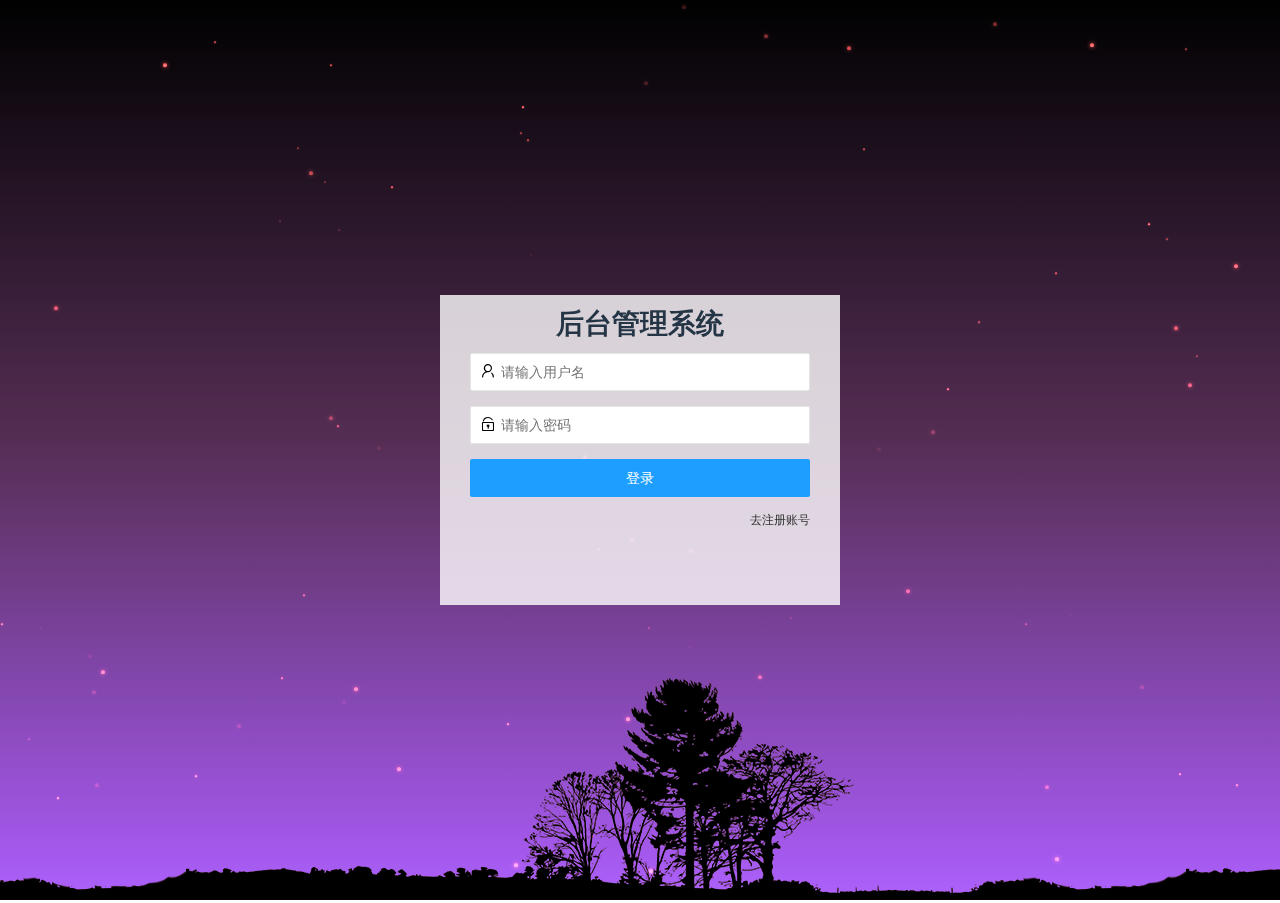
==== login.html @ a71bf96e "完成了登录和注册功能的开发" ====
<!DOCTYPE html>
<html lang="en">

<head>
    <meta charset="UTF-8">
    <meta http-equiv="X-UA-Compatible" content="IE=edge">
    <meta name="viewport" content="width=device-width, initial-scale=1.0">
    <title>Document</title>
    <!-- 导入layui的样式表 -->
    <link rel="stylesheet" href="./assets/lib/layui/css/layui.css">
    <!-- 导入自己的样式表 -->
    <link rel="stylesheet" href="./assets/css/login.css">

</head>

<body>
    <!-- 登录注册区域 -->
    <div class="loginAndRegBox">
        <div class="title-box">
            <h1>后台管理系统</h1>
            <!-- 登录的div -->
            <div class="login-box">
                <!-- 登录的表单 -->
                <form class="layui-form" id="form_login">
                    <div class="layui-form-item">
                        <!-- 用户名 -->
                        <i class="layui-icon layui-icon-username"></i>
                        <input type="text" name="username" required lay-verify="required" placeholder="请输入用户名"
                            autocomplete="off" class="layui-input">
                    </div>
                    <!-- 密码 -->
                    <div class="layui-form-item">
                        <i class="layui-icon layui-icon-password"></i>
                        <input type="password" name="password" required lay-verify="required|pwd" placeholder="请输入密码"
                            autocomplete="off" class="layui-input">

                    </div>
                    <!-- 登录按钮 -->
                    <div class="layui-form-item">
                        <!-- 注意:表单提交按钮和普通按钮的区别,就是多了lay-submit属性 -->
                        <!-- 如果想要按钮通栏显示，就加layui-btn-fluid类名 -->
                        <!-- layui-btn-normal将按钮改成蓝色 -->
                        <button class="layui-btn layui-btn-fluid layui-btn-normal" lay-submit>登录</button>
                    </div>
                    <!-- 去注册账号链接 -->
                    <div class="layui-form-item links">
                        <!-- layui-form-item表示占一行，把a链接也放成一行 -->
                        <!-- href一定要加javascript:;，保证点击页面链接不会跳转 -->
                        <a href="javascript:;" id="link_reg">去注册账号</a>
                    </div>
                </form>

            </div>
            <!-- 注册的div -->
            <div class="reg-box">
                <!-- 注册的表单 -->
                <form class="layui-form" id="form_reg">
                    <div class="layui-form-item">
                        <!-- 用户名 -->
                        <i class="layui-icon layui-icon-username"></i>
                        <input type="text" name="username" required lay-verify="required" placeholder="请输入用户名"
                            autocomplete="off" class="layui-input">
                    </div>
                    <!-- 密码 -->
                    <div class="layui-form-item">
                        <i class="layui-icon layui-icon-password"></i>
                        <input type="password" name="password" required lay-verify="required|pwd" placeholder="请输入密码"
                            autocomplete="off" class="layui-input">

                    </div>
                    <!-- 密码确认框 -->
                    <div class="layui-form-item">
                        <i class="layui-icon layui-icon-password"></i>
                        <input type="password" name="repassword" required lay-verify="required|pwd|repwd"
                            placeholder="再次确认密码" autocomplete="off" class="layui-input">

                    </div>
                    <!-- 注册按钮 -->
                    <div class="layui-form-item">
                        <!-- 注意:表单提交按钮和普通按钮的区别,就是多了lay-submit属性 -->
                        <!-- 如果想要按钮通栏显示，就加layui-btn-fluid类名 -->
                        <!-- layui-btn-normal将按钮改成蓝色 -->
                        <button class="layui-btn layui-btn-fluid layui-btn-normal" lay-submit>注册</button>
                    </div>
                    <!-- 去注册账号链接 -->
                    <div class="layui-form-item links">
                        <!-- layui-form-item表示占一行，把a链接也放成一行 -->
                        <!-- href一定要加javascript:;，保证点击页面链接不会跳转 -->
                        <a href="javascript:;" id="link_login">去登录</a>
                    </div>
                </form>
            </div>
        </div>
    </div>


    <div class="landscape"></div>
    <div class="filter"></div>
    <canvas id="canvas"></canvas>
    <!-- 导入layui的JS文件 -->
    <script src="./assets/lib/layui/layui.all.js"></script>
    <!-- 导入粒子星空可以互动canvas -->
    <script type="text/javascript" src="./assets/lib/particles.js"></script>
    <script src="./assets/lib/jquery.js"></script>
    <script src="./assets/js/baseAPI.js"></script>
    <!-- 导入自己的JS脚本 -->
    <script src="./assets/js/login.js"></script>
</body>

</html>
---- assets/lib/layui/css/layui.css ----
/** layui-v2.5.5 MIT License By https://www.layui.com */
 .layui-inline,img{display:inline-block;vertical-align:middle}h1,h2,h3,h4,h5,h6{font-weight:400}.layui-edge,.layui-header,.layui-inline,.layui-main{position:relative}.layui-body,.layui-edge,.layui-elip{overflow:hidden}.layui-btn,.layui-edge,.layui-inline,img{vertical-align:middle}.layui-btn,.layui-disabled,.layui-icon,.layui-unselect{-moz-user-select:none;-webkit-user-select:none;-ms-user-select:none}.layui-elip,.layui-form-checkbox span,.layui-form-pane .layui-form-label{text-overflow:ellipsis;white-space:nowrap}.layui-breadcrumb,.layui-tree-btnGroup{visibility:hidden}blockquote,body,button,dd,div,dl,dt,form,h1,h2,h3,h4,h5,h6,input,li,ol,p,pre,td,textarea,th,ul{margin:0;padding:0;-webkit-tap-highlight-color:rgba(0,0,0,0)}a:active,a:hover{outline:0}img{border:none}li{list-style:none}table{border-collapse:collapse;border-spacing:0}h4,h5,h6{font-size:100%}button,input,optgroup,option,select,textarea{font-family:inherit;font-size:inherit;font-style:inherit;font-weight:inherit;outline:0}pre{white-space:pre-wrap;white-space:-moz-pre-wrap;white-space:-pre-wrap;white-space:-o-pre-wrap;word-wrap:break-word}body{line-height:24px;font:14px Helvetica Neue,Helvetica,PingFang SC,Tahoma,Arial,sans-serif}hr{height:1px;margin:10px 0;border:0;clear:both}a{color:#333;text-decoration:none}a:hover{color:#777}a cite{font-style:normal;*cursor:pointer}.layui-border-box,.layui-border-box *{box-sizing:border-box}.layui-box,.layui-box *{box-sizing:content-box}.layui-clear{clear:both;*zoom:1}.layui-clear:after{content:'\20';clear:both;*zoom:1;display:block;height:0}.layui-inline{*display:inline;*zoom:1}.layui-edge{display:inline-block;width:0;height:0;border-width:6px;border-style:dashed;border-color:transparent}.layui-edge-top{top:-4px;border-bottom-color:#999;border-bottom-style:solid}.layui-edge-right{border-left-color:#999;border-left-style:solid}.layui-edge-bottom{top:2px;border-top-color:#999;border-top-style:solid}.layui-edge-left{border-right-color:#999;border-right-style:solid}.layui-disabled,.layui-disabled:hover{color:#d2d2d2!important;cursor:not-allowed!important}.layui-circle{border-radius:100%}.layui-show{display:block!important}.layui-hide{display:none!important}@font-face{font-family:layui-icon;src:url(../font/iconfont.eot?v=250);src:url(../font/iconfont.eot?v=250#iefix) format('embedded-opentype'),url(../font/iconfont.woff2?v=250) format('woff2'),url(../font/iconfont.woff?v=250) format('woff'),url(../font/iconfont.ttf?v=250) format('truetype'),url(../font/iconfont.svg?v=250#layui-icon) format('svg')}.layui-icon{font-family:layui-icon!important;font-size:16px;font-style:normal;-webkit-font-smoothing:antialiased;-moz-osx-font-smoothing:grayscale}.layui-icon-reply-fill:before{content:"\e611"}.layui-icon-set-fill:before{content:"\e614"}.layui-icon-menu-fill:before{content:"\e60f"}.layui-icon-search:before{content:"\e615"}.layui-icon-share:before{content:"\e641"}.layui-icon-set-sm:before{content:"\e620"}.layui-icon-engine:before{content:"\e628"}.layui-icon-close:before{content:"\1006"}.layui-icon-close-fill:before{content:"\1007"}.layui-icon-chart-screen:before{content:"\e629"}.layui-icon-star:before{content:"\e600"}.layui-icon-circle-dot:before{content:"\e617"}.layui-icon-chat:before{content:"\e606"}.layui-icon-release:before{content:"\e609"}.layui-icon-list:before{content:"\e60a"}.layui-icon-chart:before{content:"\e62c"}.layui-icon-ok-circle:before{content:"\1005"}.layui-icon-layim-theme:before{content:"\e61b"}.layui-icon-table:before{content:"\e62d"}.layui-icon-right:before{content:"\e602"}.layui-icon-left:before{content:"\e603"}.layui-icon-cart-simple:before{content:"\e698"}.layui-icon-face-cry:before{content:"\e69c"}.layui-icon-face-smile:before{content:"\e6af"}.layui-icon-survey:before{content:"\e6b2"}.layui-icon-tree:before{content:"\e62e"}.layui-icon-upload-circle:before{content:"\e62f"}.layui-icon-add-circle:before{content:"\e61f"}.layui-icon-download-circle:before{content:"\e601"}.layui-icon-templeate-1:before{content:"\e630"}.layui-icon-util:before{content:"\e631"}.layui-icon-face-surprised:before{content:"\e664"}.layui-icon-edit:before{content:"\e642"}.layui-icon-speaker:before{content:"\e645"}.layui-icon-down:before{content:"\e61a"}.layui-icon-file:before{content:"\e621"}.layui-icon-layouts:before{content:"\e632"}.layui-icon-rate-half:before{content:"\e6c9"}.layui-icon-add-circle-fine:before{content:"\e608"}.layui-icon-prev-circle:before{content:"\e633"}.layui-icon-read:before{content:"\e705"}.layui-icon-404:before{content:"\e61c"}.layui-icon-carousel:before{content:"\e634"}.layui-icon-help:before{content:"\e607"}.layui-icon-code-circle:before{content:"\e635"}.layui-icon-water:before{content:"\e636"}.layui-icon-username:before{content:"\e66f"}.layui-icon-find-fill:before{content:"\e670"}.layui-icon-about:before{content:"\e60b"}.layui-icon-location:before{content:"\e715"}.layui-icon-up:before{content:"\e619"}.layui-icon-pause:before{content:"\e651"}.layui-icon-date:before{content:"\e637"}.layui-icon-layim-uploadfile:before{content:"\e61d"}.layui-icon-delete:before{content:"\e640"}.layui-icon-play:before{content:"\e652"}.layui-icon-top:before{content:"\e604"}.layui-icon-friends:before{content:"\e612"}.layui-icon-refresh-3:before{content:"\e9aa"}.layui-icon-ok:before{content:"\e605"}.layui-icon-layer:before{content:"\e638"}.layui-icon-face-smile-fine:before{content:"\e60c"}.layui-icon-dollar:before{content:"\e659"}.layui-icon-group:before{content:"\e613"}.layui-icon-layim-download:before{content:"\e61e"}.layui-icon-picture-fine:before{content:"\e60d"}.layui-icon-link:before{content:"\e64c"}.layui-icon-diamond:before{content:"\e735"}.layui-icon-log:before{content:"\e60e"}.layui-icon-rate-solid:before{content:"\e67a"}.layui-icon-fonts-del:before{content:"\e64f"}.layui-icon-unlink:before{content:"\e64d"}.layui-icon-fonts-clear:before{content:"\e639"}.layui-icon-triangle-r:before{content:"\e623"}.layui-icon-circle:before{content:"\e63f"}.layui-icon-radio:before{content:"\e643"}.layui-icon-align-center:before{content:"\e647"}.layui-icon-align-right:before{content:"\e648"}.layui-icon-align-left:before{content:"\e649"}.layui-icon-loading-1:before{content:"\e63e"}.layui-icon-return:before{content:"\e65c"}.layui-icon-fonts-strong:before{content:"\e62b"}.layui-icon-upload:before{content:"\e67c"}.layui-icon-dialogue:before{content:"\e63a"}.layui-icon-video:before{content:"\e6ed"}.layui-icon-headset:before{content:"\e6fc"}.layui-icon-cellphone-fine:before{content:"\e63b"}.layui-icon-add-1:before{content:"\e654"}.layui-icon-face-smile-b:before{content:"\e650"}.layui-icon-fonts-html:before{content:"\e64b"}.layui-icon-form:before{content:"\e63c"}.layui-icon-cart:before{content:"\e657"}.layui-icon-camera-fill:before{content:"\e65d"}.layui-icon-tabs:before{content:"\e62a"}.layui-icon-fonts-code:before{content:"\e64e"}.layui-icon-fire:before{content:"\e756"}.layui-icon-set:before{content:"\e716"}.layui-icon-fonts-u:before{content:"\e646"}.layui-icon-triangle-d:before{content:"\e625"}.layui-icon-tips:before{content:"\e702"}.layui-icon-picture:before{content:"\e64a"}.layui-icon-more-vertical:before{content:"\e671"}.layui-icon-flag:before{content:"\e66c"}.layui-icon-loading:before{content:"\e63d"}.layui-icon-fonts-i:before{content:"\e644"}.layui-icon-refresh-1:before{content:"\e666"}.layui-icon-rmb:before{content:"\e65e"}.layui-icon-home:before{content:"\e68e"}.layui-icon-user:before{content:"\e770"}.layui-icon-notice:before{content:"\e667"}.layui-icon-login-weibo:before{content:"\e675"}.layui-icon-voice:before{content:"\e688"}.layui-icon-upload-drag:before{content:"\e681"}.layui-icon-login-qq:before{content:"\e676"}.layui-icon-snowflake:before{content:"\e6b1"}.layui-icon-file-b:before{content:"\e655"}.layui-icon-template:before{content:"\e663"}.layui-icon-auz:before{content:"\e672"}.layui-icon-console:before{content:"\e665"}.layui-icon-app:before{content:"\e653"}.layui-icon-prev:before{content:"\e65a"}.layui-icon-website:before{content:"\e7ae"}.layui-icon-next:before{content:"\e65b"}.layui-icon-component:before{content:"\e857"}.layui-icon-more:before{content:"\e65f"}.layui-icon-login-wechat:before{content:"\e677"}.layui-icon-shrink-right:before{content:"\e668"}.layui-icon-spread-left:before{content:"\e66b"}.layui-icon-camera:before{content:"\e660"}.layui-icon-note:before{content:"\e66e"}.layui-icon-refresh:before{content:"\e669"}.layui-icon-female:before{content:"\e661"}.layui-icon-male:before{content:"\e662"}.layui-icon-password:before{content:"\e673"}.layui-icon-senior:before{content:"\e674"}.layui-icon-theme:before{content:"\e66a"}.layui-icon-tread:before{content:"\e6c5"}.layui-icon-praise:before{content:"\e6c6"}.layui-icon-star-fill:before{content:"\e658"}.layui-icon-rate:before{content:"\e67b"}.layui-icon-template-1:before{content:"\e656"}.layui-icon-vercode:before{content:"\e679"}.layui-icon-cellphone:before{content:"\e678"}.layui-icon-screen-full:before{content:"\e622"}.layui-icon-screen-restore:before{content:"\e758"}.layui-icon-cols:before{content:"\e610"}.layui-icon-export:before{content:"\e67d"}.layui-icon-print:before{content:"\e66d"}.layui-icon-slider:before{content:"\e714"}.layui-icon-addition:before{content:"\e624"}.layui-icon-subtraction:before{content:"\e67e"}.layui-icon-service:before{content:"\e626"}.layui-icon-transfer:before{content:"\e691"}.layui-main{width:1140px;margin:0 auto}.layui-header{z-index:1000;height:60px}.layui-header a:hover{transition:all .5s;-webkit-transition:all .5s}.layui-side{position:fixed;left:0;top:0;bottom:0;z-index:999;width:200px;overflow-x:hidden}.layui-side-scroll{position:relative;width:220px;height:100%;overflow-x:hidden}.layui-body{position:absolute;left:200px;right:0;top:0;bottom:0;z-index:998;width:auto;overflow-y:auto;box-sizing:border-box}.layui-layout-body{overflow:hidden}.layui-layout-admin .layui-header{background-color:#23262E}.layui-layout-admin .layui-side{top:60px;width:200px;overflow-x:hidden}.layui-layout-admin .layui-body{position:fixed;top:60px;bottom:44px}.layui-layout-admin .layui-main{width:auto;margin:0 15px}.layui-layout-admin .layui-footer{position:fixed;left:200px;right:0;bottom:0;height:44px;line-height:44px;padding:0 15px;background-color:#eee}.layui-layout-admin .layui-logo{position:absolute;left:0;top:0;width:200px;height:100%;line-height:60px;text-align:center;color:#009688;font-size:16px}.layui-layout-admin .layui-header .layui-nav{background:0 0}.layui-layout-left{position:absolute!important;left:200px;top:0}.layui-layout-right{position:absolute!important;right:0;top:0}.layui-container{position:relative;margin:0 auto;padding:0 15px;box-sizing:border-box}.layui-fluid{position:relative;margin:0 auto;padding:0 15px}.layui-row:after,.layui-row:before{content:'';display:block;clear:both}.layui-col-lg1,.layui-col-lg10,.layui-col-lg11,.layui-col-lg12,.layui-col-lg2,.layui-col-lg3,.layui-col-lg4,.layui-col-lg5,.layui-col-lg6,.layui-col-lg7,.layui-col-lg8,.layui-col-lg9,.layui-col-md1,.layui-col-md10,.layui-col-md11,.layui-col-md12,.layui-col-md2,.layui-col-md3,.layui-col-md4,.layui-col-md5,.layui-col-md6,.layui-col-md7,.layui-col-md8,.layui-col-md9,.layui-col-sm1,.layui-col-sm10,.layui-col-sm11,.layui-col-sm12,.layui-col-sm2,.layui-col-sm3,.layui-col-sm4,.layui-col-sm5,.layui-col-sm6,.layui-col-sm7,.layui-col-sm8,.layui-col-sm9,.layui-col-xs1,.layui-col-xs10,.layui-col-xs11,.layui-col-xs12,.layui-col-xs2,.layui-col-xs3,.layui-col-xs4,.layui-col-xs5,.layui-col-xs6,.layui-col-xs7,.layui-col-xs8,.layui-col-xs9{position:relative;display:block;box-sizing:border-box}.layui-col-xs1,.layui-col-xs10,.layui-col-xs11,.layui-col-xs12,.layui-col-xs2,.layui-col-xs3,.layui-col-xs4,.layui-col-xs5,.layui-col-xs6,.layui-col-xs7,.layui-col-xs8,.layui-col-xs9{float:left}.layui-col-xs1{width:8.33333333%}.layui-col-xs2{width:16.66666667%}.layui-col-xs3{width:25%}.layui-col-xs4{width:33.33333333%}.layui-col-xs5{width:41.66666667%}.layui-col-xs6{width:50%}.layui-col-xs7{width:58.33333333%}.layui-col-xs8{width:66.66666667%}.layui-col-xs9{width:75%}.layui-col-xs10{width:83.33333333%}.layui-col-xs11{width:91.66666667%}.layui-col-xs12{width:100%}.layui-col-xs-offset1{margin-left:8.33333333%}.layui-col-xs-offset2{margin-left:16.66666667%}.layui-col-xs-offset3{margin-left:25%}.layui-col-xs-offset4{margin-left:33.33333333%}.layui-col-xs-offset5{margin-left:41.66666667%}.layui-col-xs-offset6{margin-left:50%}.layui-col-xs-offset7{margin-left:58.33333333%}.layui-col-xs-offset8{margin-left:66.66666667%}.layui-col-xs-offset9{margin-left:75%}.layui-col-xs-offset10{margin-left:83.33333333%}.layui-col-xs-offset11{margin-left:91.66666667%}.layui-col-xs-offset12{margin-left:100%}@media screen and (max-width:768px){.layui-hide-xs{display:none!important}.layui-show-xs-block{display:block!important}.layui-show-xs-inline{display:inline!important}.layui-show-xs-inline-block{display:inline-block!important}}@media screen and (min-width:768px){.layui-container{width:750px}.layui-hide-sm{display:none!important}.layui-show-sm-block{display:block!important}.layui-show-sm-inline{display:inline!important}.layui-show-sm-inline-block{display:inline-block!important}.layui-col-sm1,.layui-col-sm10,.layui-col-sm11,.layui-col-sm12,.layui-col-sm2,.layui-col-sm3,.layui-col-sm4,.layui-col-sm5,.layui-col-sm6,.layui-col-sm7,.layui-col-sm8,.layui-col-sm9{float:left}.layui-col-sm1{width:8.33333333%}.layui-col-sm2{width:16.66666667%}.layui-col-sm3{width:25%}.layui-col-sm4{width:33.33333333%}.layui-col-sm5{width:41.66666667%}.layui-col-sm6{width:50%}.layui-col-sm7{width:58.33333333%}.layui-col-sm8{width:66.66666667%}.layui-col-sm9{width:75%}.layui-col-sm10{width:83.33333333%}.layui-col-sm11{width:91.66666667%}.layui-col-sm12{width:100%}.layui-col-sm-offset1{margin-left:8.33333333%}.layui-col-sm-offset2{margin-left:16.66666667%}.layui-col-sm-offset3{margin-left:25%}.layui-col-sm-offset4{margin-left:33.33333333%}.layui-col-sm-offset5{margin-left:41.66666667%}.layui-col-sm-offset6{margin-left:50%}.layui-col-sm-offset7{margin-left:58.33333333%}.layui-col-sm-offset8{margin-left:66.66666667%}.layui-col-sm-offset9{margin-left:75%}.layui-col-sm-offset10{margin-left:83.33333333%}.layui-col-sm-offset11{margin-left:91.66666667%}.layui-col-sm-offset12{margin-left:100%}}@media screen and (min-width:992px){.layui-container{width:970px}.layui-hide-md{display:none!important}.layui-show-md-block{display:block!important}.layui-show-md-inline{display:inline!important}.layui-show-md-inline-block{display:inline-block!important}.layui-col-md1,.layui-col-md10,.layui-col-md11,.layui-col-md12,.layui-col-md2,.layui-col-md3,.layui-col-md4,.layui-col-md5,.layui-col-md6,.layui-col-md7,.layui-col-md8,.layui-col-md9{float:left}.layui-col-md1{width:8.33333333%}.layui-col-md2{width:16.66666667%}.layui-col-md3{width:25%}.layui-col-md4{width:33.33333333%}.layui-col-md5{width:41.66666667%}.layui-col-md6{width:50%}.layui-col-md7{width:58.33333333%}.layui-col-md8{width:66.66666667%}.layui-col-md9{width:75%}.layui-col-md10{width:83.33333333%}.layui-col-md11{width:91.66666667%}.layui-col-md12{width:100%}.layui-col-md-offset1{margin-left:8.33333333%}.layui-col-md-offset2{margin-left:16.66666667%}.layui-col-md-offset3{margin-left:25%}.layui-col-md-offset4{margin-left:33.33333333%}.layui-col-md-offset5{margin-left:41.66666667%}.layui-col-md-offset6{margin-left:50%}.layui-col-md-offset7{margin-left:58.33333333%}.layui-col-md-offset8{margin-left:66.66666667%}.layui-col-md-offset9{margin-left:75%}.layui-col-md-offset10{margin-left:83.33333333%}.layui-col-md-offset11{margin-left:91.66666667%}.layui-col-md-offset12{margin-left:100%}}@media screen and (min-width:1200px){.layui-container{width:1170px}.layui-hide-lg{display:none!important}.layui-show-lg-block{display:block!important}.layui-show-lg-inline{display:inline!important}.layui-show-lg-inline-block{display:inline-block!important}.layui-col-lg1,.layui-col-lg10,.layui-col-lg11,.layui-col-lg12,.layui-col-lg2,.layui-col-lg3,.layui-col-lg4,.layui-col-lg5,.layui-col-lg6,.layui-col-lg7,.layui-col-lg8,.layui-col-lg9{float:left}.layui-col-lg1{width:8.33333333%}.layui-col-lg2{width:16.66666667%}.layui-col-lg3{width:25%}.layui-col-lg4{width:33.33333333%}.layui-col-lg5{width:41.66666667%}.layui-col-lg6{width:50%}.layui-col-lg7{width:58.33333333%}.layui-col-lg8{width:66.66666667%}.layui-col-lg9{width:75%}.layui-col-lg10{width:83.33333333%}.layui-col-lg11{width:91.66666667%}.layui-col-lg12{width:100%}.layui-col-lg-offset1{margin-left:8.33333333%}.layui-col-lg-offset2{margin-left:16.66666667%}.layui-col-lg-offset3{margin-left:25%}.layui-col-lg-offset4{margin-left:33.33333333%}.layui-col-lg-offset5{margin-left:41.66666667%}.layui-col-lg-offset6{margin-left:50%}.layui-col-lg-offset7{margin-left:58.33333333%}.layui-col-lg-offset8{margin-left:66.66666667%}.layui-col-lg-offset9{margin-left:75%}.layui-col-lg-offset10{margin-left:83.33333333%}.layui-col-lg-offset11{margin-left:91.66666667%}.layui-col-lg-offset12{margin-left:100%}}.layui-col-space1{margin:-.5px}.layui-col-space1>*{padding:.5px}.layui-col-space3{margin:-1.5px}.layui-col-space3>*{padding:1.5px}.layui-col-space5{margin:-2.5px}.layui-col-space5>*{padding:2.5px}.layui-col-space8{margin:-3.5px}.layui-col-space8>*{padding:3.5px}.layui-col-space10{margin:-5px}.layui-col-space10>*{padding:5px}.layui-col-space12{margin:-6px}.layui-col-space12>*{padding:6px}.layui-col-space15{margin:-7.5px}.layui-col-space15>*{padding:7.5px}.layui-col-space18{margin:-9px}.layui-col-space18>*{padding:9px}.layui-col-space20{margin:-10px}.layui-col-space20>*{padding:10px}.layui-col-space22{margin:-11px}.layui-col-space22>*{padding:11px}.layui-col-space25{margin:-12.5px}.layui-col-space25>*{padding:12.5px}.layui-col-space30{margin:-15px}.layui-col-space30>*{padding:15px}.layui-btn,.layui-input,.layui-select,.layui-textarea,.layui-upload-button{outline:0;-webkit-appearance:none;transition:all .3s;-webkit-transition:all .3s;box-sizing:border-box}.layui-elem-quote{margin-bottom:10px;padding:15px;line-height:22px;border-left:5px solid #009688;border-radius:0 2px 2px 0;background-color:#f2f2f2}.layui-quote-nm{border-style:solid;border-width:1px 1px 1px 5px;background:0 0}.layui-elem-field{margin-bottom:10px;padding:0;border-width:1px;border-style:solid}.layui-elem-field legend{margin-left:20px;padding:0 10px;font-size:20px;font-weight:300}.layui-field-title{margin:10px 0 20px;border-width:1px 0 0}.layui-field-box{padding:10px 15px}.layui-field-title .layui-field-box{padding:10px 0}.layui-progress{position:relative;height:6px;border-radius:20px;background-color:#e2e2e2}.layui-progress-bar{position:absolute;left:0;top:0;width:0;max-width:100%;height:6px;border-radius:20px;text-align:right;background-color:#5FB878;transition:all .3s;-webkit-transition:all .3s}.layui-progress-big,.layui-progress-big .layui-progress-bar{height:18px;line-height:18px}.layui-progress-text{position:relative;top:-20px;line-height:18px;font-size:12px;color:#666}.layui-progress-big .layui-progress-text{position:static;padding:0 10px;color:#fff}.layui-collapse{border-width:1px;border-style:solid;border-radius:2px}.layui-colla-content,.layui-colla-item{border-top-width:1px;border-top-style:solid}.layui-colla-item:first-child{border-top:none}.layui-colla-title{position:relative;height:42px;line-height:42px;padding:0 15px 0 35px;color:#333;background-color:#f2f2f2;cursor:pointer;font-size:14px;overflow:hidden}.layui-colla-content{display:none;padding:10px 15px;line-height:22px;color:#666}.layui-colla-icon{position:absolute;left:15px;top:0;font-size:14px}.layui-card{margin-bottom:15px;border-radius:2px;background-color:#fff;box-shadow:0 1px 2px 0 rgba(0,0,0,.05)}.layui-card:last-child{margin-bottom:0}.layui-card-header{position:relative;height:42px;line-height:42px;padding:0 15px;border-bottom:1px solid #f6f6f6;color:#333;border-radius:2px 2px 0 0;font-size:14px}.layui-bg-black,.layui-bg-blue,.layui-bg-cyan,.layui-bg-green,.layui-bg-orange,.layui-bg-red{color:#fff!important}.layui-card-body{position:relative;padding:10px 15px;line-height:24px}.layui-card-body[pad15]{padding:15px}.layui-card-body[pad20]{padding:20px}.layui-card-body .layui-table{margin:5px 0}.layui-card .layui-tab{margin:0}.layui-panel-window{position:relative;padding:15px;border-radius:0;border-top:5px solid #E6E6E6;background-color:#fff}.layui-auxiliar-moving{position:fixed;left:0;right:0;top:0;bottom:0;width:100%;height:100%;background:0 0;z-index:9999999999}.layui-form-label,.layui-form-mid,.layui-form-select,.layui-input-block,.layui-input-inline,.layui-textarea{position:relative}.layui-bg-red{background-color:#FF5722!important}.layui-bg-orange{background-color:#FFB800!important}.layui-bg-green{background-color:#009688!important}.layui-bg-cyan{background-color:#2F4056!important}.layui-bg-blue{background-color:#1E9FFF!important}.layui-bg-black{background-color:#393D49!important}.layui-bg-gray{background-color:#eee!important;color:#666!important}.layui-badge-rim,.layui-colla-content,.layui-colla-item,.layui-collapse,.layui-elem-field,.layui-form-pane .layui-form-item[pane],.layui-form-pane .layui-form-label,.layui-input,.layui-layedit,.layui-layedit-tool,.layui-quote-nm,.layui-select,.layui-tab-bar,.layui-tab-card,.layui-tab-title,.layui-tab-title .layui-this:after,.layui-textarea{border-color:#e6e6e6}.layui-timeline-item:before,hr{background-color:#e6e6e6}.layui-text{line-height:22px;font-size:14px;color:#666}.layui-text h1,.layui-text h2,.layui-text h3{font-weight:500;color:#333}.layui-text h1{font-size:30px}.layui-text h2{font-size:24px}.layui-text h3{font-size:18px}.layui-text a:not(.layui-btn){color:#01AAED}.layui-text a:not(.layui-btn):hover{text-decoration:underline}.layui-text ul{padding:5px 0 5px 15px}.layui-text ul li{margin-top:5px;list-style-type:disc}.layui-text em,.layui-word-aux{color:#999!important;padding:0 5px!important}.layui-btn{display:inline-block;height:38px;line-height:38px;padding:0 18px;background-color:#009688;color:#fff;white-space:nowrap;text-align:center;font-size:14px;border:none;border-radius:2px;cursor:pointer}.layui-btn:hover{opacity:.8;filter:alpha(opacity=80);color:#fff}.layui-btn:active{opacity:1;filter:alpha(opacity=100)}.layui-btn+.layui-btn{margin-left:10px}.layui-btn-container{font-size:0}.layui-btn-container .layui-btn{margin-right:10px;margin-bottom:10px}.layui-btn-container .layui-btn+.layui-btn{margin-left:0}.layui-table .layui-btn-container .layui-btn{margin-bottom:9px}.layui-btn-radius{border-radius:100px}.layui-btn .layui-icon{margin-right:3px;font-size:18px;vertical-align:bottom;vertical-align:middle\9}.layui-btn-primary{border:1px solid #C9C9C9;background-color:#fff;color:#555}.layui-btn-primary:hover{border-color:#009688;color:#333}.layui-btn-normal{background-color:#1E9FFF}.layui-btn-warm{background-color:#FFB800}.layui-btn-danger{background-color:#FF5722}.layui-btn-checked{background-color:#5FB878}.layui-btn-disabled,.layui-btn-disabled:active,.layui-btn-disabled:hover{border:1px solid #e6e6e6;background-color:#FBFBFB;color:#C9C9C9;cursor:not-allowed;opacity:1}.layui-btn-lg{height:44px;line-height:44px;padding:0 25px;font-size:16px}.layui-btn-sm{height:30px;line-height:30px;padding:0 10px;font-size:12px}.layui-btn-sm i{font-size:16px!important}.layui-btn-xs{height:22px;line-height:22px;padding:0 5px;font-size:12px}.layui-btn-xs i{font-size:14px!important}.layui-btn-group{display:inline-block;vertical-align:middle;font-size:0}.layui-btn-group .layui-btn{margin-left:0!important;margin-right:0!important;border-left:1px solid rgba(255,255,255,.5);border-radius:0}.layui-btn-group .layui-btn-primary{border-left:none}.layui-btn-group .layui-btn-primary:hover{border-color:#C9C9C9;color:#009688}.layui-btn-group .layui-btn:first-child{border-left:none;border-radius:2px 0 0 2px}.layui-btn-group .layui-btn-primary:first-child{border-left:1px solid #c9c9c9}.layui-btn-group .layui-btn:last-child{border-radius:0 2px 2px 0}.layui-btn-group .layui-btn+.layui-btn{margin-left:0}.layui-btn-group+.layui-btn-group{margin-left:10px}.layui-btn-fluid{width:100%}.layui-input,.layui-select,.layui-textarea{height:38px;line-height:1.3;line-height:38px\9;border-width:1px;border-style:solid;background-color:#fff;border-radius:2px}.layui-input::-webkit-input-placeholder,.layui-select::-webkit-input-placeholder,.layui-textarea::-webkit-input-placeholder{line-height:1.3}.layui-input,.layui-textarea{display:block;width:100%;padding-left:10px}.layui-input:hover,.layui-textarea:hover{border-color:#D2D2D2!important}.layui-input:focus,.layui-textarea:focus{border-color:#C9C9C9!important}.layui-textarea{min-height:100px;height:auto;line-height:20px;padding:6px 10px;resize:vertical}.layui-select{padding:0 10px}.layui-form input[type=checkbox],.layui-form input[type=radio],.layui-form select{display:none}.layui-form [lay-ignore]{display:initial}.layui-form-item{margin-bottom:15px;clear:both;*zoom:1}.layui-form-item:after{content:'\20';clear:both;*zoom:1;display:block;height:0}.layui-form-label{float:left;display:block;padding:9px 15px;width:80px;font-weight:400;line-height:20px;text-align:right}.layui-form-label-col{display:block;float:none;padding:9px 0;line-height:20px;text-align:left}.layui-form-item .layui-inline{margin-bottom:5px;margin-right:10px}.layui-input-block{margin-left:110px;min-height:36px}.layui-input-inline{display:inline-block;vertical-align:middle}.layui-form-item .layui-input-inline{float:left;width:190px;margin-right:10px}.layui-form-text .layui-input-inline{width:auto}.layui-form-mid{float:left;display:block;padding:9px 0!important;line-height:20px;margin-right:10px}.layui-form-danger+.layui-form-select .layui-input,.layui-form-danger:focus{border-color:#FF5722!important}.layui-form-select .layui-input{padding-right:30px;cursor:pointer}.layui-form-select .layui-edge{position:absolute;right:10px;top:50%;margin-top:-3px;cursor:pointer;border-width:6px;border-top-color:#c2c2c2;border-top-style:solid;transition:all .3s;-webkit-transition:all .3s}.layui-form-select dl{display:none;position:absolute;left:0;top:42px;padding:5px 0;z-index:899;min-width:100%;border:1px solid #d2d2d2;max-height:300px;overflow-y:auto;background-color:#fff;border-radius:2px;box-shadow:0 2px 4px rgba(0,0,0,.12);box-sizing:border-box}.layui-form-select dl dd,.layui-form-select dl dt{padding:0 10px;line-height:36px;white-space:nowrap;overflow:hidden;text-overflow:ellipsis}.layui-form-select dl dt{font-size:12px;color:#999}.layui-form-select dl dd{cursor:pointer}.layui-form-select dl dd:hover{background-color:#f2f2f2;-webkit-transition:.5s all;transition:.5s all}.layui-form-select .layui-select-group dd{padding-left:20px}.layui-form-select dl dd.layui-select-tips{padding-left:10px!important;color:#999}.layui-form-select dl dd.layui-this{background-color:#5FB878;color:#fff}.layui-form-checkbox,.layui-form-select dl dd.layui-disabled{background-color:#fff}.layui-form-selected dl{display:block}.layui-form-checkbox,.layui-form-checkbox *,.layui-form-switch{display:inline-block;vertical-align:middle}.layui-form-selected .layui-edge{margin-top:-9px;-webkit-transform:rotate(180deg);transform:rotate(180deg);margin-top:-3px\9}:root .layui-form-selected .layui-edge{margin-top:-9px\0/IE9}.layui-form-selectup dl{top:auto;bottom:42px}.layui-select-none{margin:5px 0;text-align:center;color:#999}.layui-select-disabled .layui-disabled{border-color:#eee!important}.layui-select-disabled .layui-edge{border-top-color:#d2d2d2}.layui-form-checkbox{position:relative;height:30px;line-height:30px;margin-right:10px;padding-right:30px;cursor:pointer;font-size:0;-webkit-transition:.1s linear;transition:.1s linear;box-sizing:border-box}.layui-form-checkbox span{padding:0 10px;height:100%;font-size:14px;border-radius:2px 0 0 2px;background-color:#d2d2d2;color:#fff;overflow:hidden}.layui-form-checkbox:hover span{background-color:#c2c2c2}.layui-form-checkbox i{position:absolute;right:0;top:0;width:30px;height:28px;border:1px solid #d2d2d2;border-left:none;border-radius:0 2px 2px 0;color:#fff;font-size:20px;text-align:center}.layui-form-checkbox:hover i{border-color:#c2c2c2;color:#c2c2c2}.layui-form-checked,.layui-form-checked:hover{border-color:#5FB878}.layui-form-checked span,.layui-form-checked:hover span{background-color:#5FB878}.layui-form-checked i,.layui-form-checked:hover i{color:#5FB878}.layui-form-item .layui-form-checkbox{margin-top:4px}.layui-form-checkbox[lay-skin=primary]{height:auto!important;line-height:normal!important;min-width:18px;min-height:18px;border:none!important;margin-right:0;padding-left:28px;padding-right:0;background:0 0}.layui-form-checkbox[lay-skin=primary] span{padding-left:0;padding-right:15px;line-height:18px;background:0 0;color:#666}.layui-form-checkbox[lay-skin=primary] i{right:auto;left:0;width:16px;height:16px;line-height:16px;border:1px solid #d2d2d2;font-size:12px;border-radius:2px;background-color:#fff;-webkit-transition:.1s linear;transition:.1s linear}.layui-form-checkbox[lay-skin=primary]:hover i{border-color:#5FB878;color:#fff}.layui-form-checked[lay-skin=primary] i{border-color:#5FB878!important;background-color:#5FB878;color:#fff}.layui-checkbox-disbaled[lay-skin=primary] span{background:0 0!important;color:#c2c2c2}.layui-checkbox-disbaled[lay-skin=primary]:hover i{border-color:#d2d2d2}.layui-form-item .layui-form-checkbox[lay-skin=primary]{margin-top:10px}.layui-form-switch{position:relative;height:22px;line-height:22px;min-width:35px;padding:0 5px;margin-top:8px;border:1px solid #d2d2d2;border-radius:20px;cursor:pointer;background-color:#fff;-webkit-transition:.1s linear;transition:.1s linear}.layui-form-switch i{position:absolute;left:5px;top:3px;width:16px;height:16px;border-radius:20px;background-color:#d2d2d2;-webkit-transition:.1s linear;transition:.1s linear}.layui-form-switch em{position:relative;top:0;width:25px;margin-left:21px;padding:0!important;text-align:center!important;color:#999!important;font-style:normal!important;font-size:12px}.layui-form-onswitch{border-color:#5FB878;background-color:#5FB878}.layui-checkbox-disbaled,.layui-checkbox-disbaled i{border-color:#e2e2e2!important}.layui-form-onswitch i{left:100%;margin-left:-21px;background-color:#fff}.layui-form-onswitch em{margin-left:5px;margin-right:21px;color:#fff!important}.layui-checkbox-disbaled span{background-color:#e2e2e2!important}.layui-checkbox-disbaled:hover i{color:#fff!important}[lay-radio]{display:none}.layui-form-radio,.layui-form-radio *{display:inline-block;vertical-align:middle}.layui-form-radio{line-height:28px;margin:6px 10px 0 0;padding-right:10px;cursor:pointer;font-size:0}.layui-form-radio *{font-size:14px}.layui-form-radio>i{margin-right:8px;font-size:22px;color:#c2c2c2}.layui-form-radio>i:hover,.layui-form-radioed>i{color:#5FB878}.layui-radio-disbaled>i{color:#e2e2e2!important}.layui-form-pane .layui-form-label{width:110px;padding:8px 15px;height:38px;line-height:20px;border-width:1px;border-style:solid;border-radius:2px 0 0 2px;text-align:center;background-color:#FBFBFB;overflow:hidden;box-sizing:border-box}.layui-form-pane .layui-input-inline{margin-left:-1px}.layui-form-pane .layui-input-block{margin-left:110px;left:-1px}.layui-form-pane .layui-input{border-radius:0 2px 2px 0}.layui-form-pane .layui-form-text .layui-form-label{float:none;width:100%;border-radius:2px;box-sizing:border-box;text-align:left}.layui-form-pane .layui-form-text .layui-input-inline{display:block;margin:0;top:-1px;clear:both}.layui-form-pane .layui-form-text .layui-input-block{margin:0;left:0;top:-1px}.layui-form-pane .layui-form-text .layui-textarea{min-height:100px;border-radius:0 0 2px 2px}.layui-form-pane .layui-form-checkbox{margin:4px 0 4px 10px}.layui-form-pane .layui-form-radio,.layui-form-pane .layui-form-switch{margin-top:6px;margin-left:10px}.layui-form-pane .layui-form-item[pane]{position:relative;border-width:1px;border-style:solid}.layui-form-pane .layui-form-item[pane] .layui-form-label{position:absolute;left:0;top:0;height:100%;border-width:0 1px 0 0}.layui-form-pane .layui-form-item[pane] .layui-input-inline{margin-left:110px}@media screen and (max-width:450px){.layui-form-item .layui-form-label{text-overflow:ellipsis;overflow:hidden;white-space:nowrap}.layui-form-item .layui-inline{display:block;margin-right:0;margin-bottom:20px;clear:both}.layui-form-item .layui-inline:after{content:'\20';clear:both;display:block;height:0}.layui-form-item .layui-input-inline{display:block;float:none;left:-3px;width:auto;margin:0 0 10px 112px}.layui-form-item .layui-input-inline+.layui-form-mid{margin-left:110px;top:-5px;padding:0}.layui-form-item .layui-form-checkbox{margin-right:5px;margin-bottom:5px}}.layui-layedit{border-width:1px;border-style:solid;border-radius:2px}.layui-layedit-tool{padding:3px 5px;border-bottom-width:1px;border-bottom-style:solid;font-size:0}.layedit-tool-fixed{position:fixed;top:0;border-top:1px solid #e2e2e2}.layui-layedit-tool .layedit-tool-mid,.layui-layedit-tool .layui-icon{display:inline-block;vertical-align:middle;text-align:center;font-size:14px}.layui-layedit-tool .layui-icon{position:relative;width:32px;height:30px;line-height:30px;margin:3px 5px;color:#777;cursor:pointer;border-radius:2px}.layui-layedit-tool .layui-icon:hover{color:#393D49}.layui-layedit-tool .layui-icon:active{color:#000}.layui-layedit-tool .layedit-tool-active{background-color:#e2e2e2;color:#000}.layui-layedit-tool .layui-disabled,.layui-layedit-tool .layui-disabled:hover{color:#d2d2d2;cursor:not-allowed}.layui-layedit-tool .layedit-tool-mid{width:1px;height:18px;margin:0 10px;background-color:#d2d2d2}.layedit-tool-html{width:50px!important;font-size:30px!important}.layedit-tool-b,.layedit-tool-code,.layedit-tool-help{font-size:16px!important}.layedit-tool-d,.layedit-tool-face,.layedit-tool-image,.layedit-tool-unlink{font-size:18px!important}.layedit-tool-image input{position:absolute;font-size:0;left:0;top:0;width:100%;height:100%;opacity:.01;filter:Alpha(opacity=1);cursor:pointer}.layui-layedit-iframe iframe{display:block;width:100%}#LAY_layedit_code{overflow:hidden}.layui-laypage{display:inline-block;*display:inline;*zoom:1;vertical-align:middle;margin:10px 0;font-size:0}.layui-laypage>a:first-child,.layui-laypage>a:first-child em{border-radius:2px 0 0 2px}.layui-laypage>a:last-child,.layui-laypage>a:last-child em{border-radius:0 2px 2px 0}.layui-laypage>:first-child{margin-left:0!important}.layui-laypage>:last-child{margin-right:0!important}.layui-laypage a,.layui-laypage button,.layui-laypage input,.layui-laypage select,.layui-laypage span{border:1px solid #e2e2e2}.layui-laypage a,.layui-laypage span{display:inline-block;*display:inline;*zoom:1;vertical-align:middle;padding:0 15px;height:28px;line-height:28px;margin:0 -1px 5px 0;background-color:#fff;color:#333;font-size:12px}.layui-flow-more a *,.layui-laypage input,.layui-table-view select[lay-ignore]{display:inline-block}.layui-laypage a:hover{color:#009688}.layui-laypage em{font-style:normal}.layui-laypage .layui-laypage-spr{color:#999;font-weight:700}.layui-laypage a{text-decoration:none}.layui-laypage .layui-laypage-curr{position:relative}.layui-laypage .layui-laypage-curr em{position:relative;color:#fff}.layui-laypage .layui-laypage-curr .layui-laypage-em{position:absolute;left:-1px;top:-1px;padding:1px;width:100%;height:100%;background-color:#009688}.layui-laypage-em{border-radius:2px}.layui-laypage-next em,.layui-laypage-prev em{font-family:Sim sun;font-size:16px}.layui-laypage .layui-laypage-count,.layui-laypage .layui-laypage-limits,.layui-laypage .layui-laypage-refresh,.layui-laypage .layui-laypage-skip{margin-left:10px;margin-right:10px;padding:0;border:none}.layui-laypage .layui-laypage-limits,.layui-laypage .layui-laypage-refresh{vertical-align:top}.layui-laypage .layui-laypage-refresh i{font-size:18px;cursor:pointer}.layui-laypage select{height:22px;padding:3px;border-radius:2px;cursor:pointer}.layui-laypage .layui-laypage-skip{height:30px;line-height:30px;color:#999}.layui-laypage button,.layui-laypage input{height:30px;line-height:30px;border-radius:2px;vertical-align:top;background-color:#fff;box-sizing:border-box}.layui-laypage input{width:40px;margin:0 10px;padding:0 3px;text-align:center}.layui-laypage input:focus,.layui-laypage select:focus{border-color:#009688!important}.layui-laypage button{margin-left:10px;padding:0 10px;cursor:pointer}.layui-table,.layui-table-view{margin:10px 0}.layui-flow-more{margin:10px 0;text-align:center;color:#999;font-size:14px}.layui-flow-more a{height:32px;line-height:32px}.layui-flow-more a *{vertical-align:top}.layui-flow-more a cite{padding:0 20px;border-radius:3px;background-color:#eee;color:#333;font-style:normal}.layui-flow-more a cite:hover{opacity:.8}.layui-flow-more a i{font-size:30px;color:#737383}.layui-table{width:100%;background-color:#fff;color:#666}.layui-table tr{transition:all .3s;-webkit-transition:all .3s}.layui-table th{text-align:left;font-weight:400}.layui-table tbody tr:hover,.layui-table thead tr,.layui-table-click,.layui-table-header,.layui-table-hover,.layui-table-mend,.layui-table-patch,.layui-table-tool,.layui-table-total,.layui-table-total tr,.layui-table[lay-even] tr:nth-child(even){background-color:#f2f2f2}.layui-table td,.layui-table th,.layui-table-col-set,.layui-table-fixed-r,.layui-table-grid-down,.layui-table-header,.layui-table-page,.layui-table-tips-main,.layui-table-tool,.layui-table-total,.layui-table-view,.layui-table[lay-skin=line],.layui-table[lay-skin=row]{border-width:1px;border-style:solid;border-color:#e6e6e6}.layui-table td,.layui-table th{position:relative;padding:9px 15px;min-height:20px;line-height:20px;font-size:14px}.layui-table[lay-skin=line] td,.layui-table[lay-skin=line] th{border-width:0 0 1px}.layui-table[lay-skin=row] td,.layui-table[lay-skin=row] th{border-width:0 1px 0 0}.layui-table[lay-skin=nob] td,.layui-table[lay-skin=nob] th{border:none}.layui-table img{max-width:100px}.layui-table[lay-size=lg] td,.layui-table[lay-size=lg] th{padding:15px 30px}.layui-table-view .layui-table[lay-size=lg] .layui-table-cell{height:40px;line-height:40px}.layui-table[lay-size=sm] td,.layui-table[lay-size=sm] th{font-size:12px;padding:5px 10px}.layui-table-view .layui-table[lay-size=sm] .layui-table-cell{height:20px;line-height:20px}.layui-table[lay-data]{display:none}.layui-table-box{position:relative;overflow:hidden}.layui-table-view .layui-table{position:relative;width:auto;margin:0}.layui-table-view .layui-table[lay-skin=line]{border-width:0 1px 0 0}.layui-table-view .layui-table[lay-skin=row]{border-width:0 0 1px}.layui-table-view .layui-table td,.layui-table-view .layui-table th{padding:5px 0;border-top:none;border-left:none}.layui-table-view .layui-table th.layui-unselect .layui-table-cell span{cursor:pointer}.layui-table-view .layui-table td{cursor:default}.layui-table-view .layui-table td[data-edit=text]{cursor:text}.layui-table-view .layui-form-checkbox[lay-skin=primary] i{width:18px;height:18px}.layui-table-view .layui-form-radio{line-height:0;padding:0}.layui-table-view .layui-form-radio>i{margin:0;font-size:20px}.layui-table-init{position:absolute;left:0;top:0;width:100%;height:100%;text-align:center;z-index:110}.layui-table-init .layui-icon{position:absolute;left:50%;top:50%;margin:-15px 0 0 -15px;font-size:30px;color:#c2c2c2}.layui-table-header{border-width:0 0 1px;overflow:hidden}.layui-table-header .layui-table{margin-bottom:-1px}.layui-table-tool .layui-inline[lay-event]{position:relative;width:26px;height:26px;padding:5px;line-height:16px;margin-right:10px;text-align:center;color:#333;border:1px solid #ccc;cursor:pointer;-webkit-transition:.5s all;transition:.5s all}.layui-table-tool .layui-inline[lay-event]:hover{border:1px solid #999}.layui-table-tool-temp{padding-right:120px}.layui-table-tool-self{position:absolute;right:17px;top:10px}.layui-table-tool .layui-table-tool-self .layui-inline[lay-event]{margin:0 0 0 10px}.layui-table-tool-panel{position:absolute;top:29px;left:-1px;padding:5px 0;min-width:150px;min-height:40px;border:1px solid #d2d2d2;text-align:left;overflow-y:auto;background-color:#fff;box-shadow:0 2px 4px rgba(0,0,0,.12)}.layui-table-cell,.layui-table-tool-panel li{overflow:hidden;text-overflow:ellipsis;white-space:nowrap}.layui-table-tool-panel li{padding:0 10px;line-height:30px;-webkit-transition:.5s all;transition:.5s all}.layui-table-tool-panel li .layui-form-checkbox[lay-skin=primary]{width:100%;padding-left:28px}.layui-table-tool-panel li:hover{background-color:#f2f2f2}.layui-table-tool-panel li .layui-form-checkbox[lay-skin=primary] i{position:absolute;left:0;top:0}.layui-table-tool-panel li .layui-form-checkbox[lay-skin=primary] span{padding:0}.layui-table-tool .layui-table-tool-self .layui-table-tool-panel{left:auto;right:-1px}.layui-table-col-set{position:absolute;right:0;top:0;width:20px;height:100%;border-width:0 0 0 1px;background-color:#fff}.layui-table-sort{width:10px;height:20px;margin-left:5px;cursor:pointer!important}.layui-table-sort .layui-edge{position:absolute;left:5px;border-width:5px}.layui-table-sort .layui-table-sort-asc{top:3px;border-top:none;border-bottom-style:solid;border-bottom-color:#b2b2b2}.layui-table-sort .layui-table-sort-asc:hover{border-bottom-color:#666}.layui-table-sort .layui-table-sort-desc{bottom:5px;border-bottom:none;border-top-style:solid;border-top-color:#b2b2b2}.layui-table-sort .layui-table-sort-desc:hover{border-top-color:#666}.layui-table-sort[lay-sort=asc] .layui-table-sort-asc{border-bottom-color:#000}.layui-table-sort[lay-sort=desc] .layui-table-sort-desc{border-top-color:#000}.layui-table-cell{height:28px;line-height:28px;padding:0 15px;position:relative;box-sizing:border-box}.layui-table-cell .layui-form-checkbox[lay-skin=primary]{top:-1px;padding:0}.layui-table-cell .layui-table-link{color:#01AAED}.laytable-cell-checkbox,.laytable-cell-numbers,.laytable-cell-radio,.laytable-cell-space{padding:0;text-align:center}.layui-table-body{position:relative;overflow:auto;margin-right:-1px;margin-bottom:-1px}.layui-table-body .layui-none{line-height:26px;padding:15px;text-align:center;color:#999}.layui-table-fixed{position:absolute;left:0;top:0;z-index:101}.layui-table-fixed .layui-table-body{overflow:hidden}.layui-table-fixed-l{box-shadow:0 -1px 8px rgba(0,0,0,.08)}.layui-table-fixed-r{left:auto;right:-1px;border-width:0 0 0 1px;box-shadow:-1px 0 8px rgba(0,0,0,.08)}.layui-table-fixed-r .layui-table-header{position:relative;overflow:visible}.layui-table-mend{position:absolute;right:-49px;top:0;height:100%;width:50px}.layui-table-tool{position:relative;z-index:890;width:100%;min-height:50px;line-height:30px;padding:10px 15px;border-width:0 0 1px}.layui-table-tool .layui-btn-container{margin-bottom:-10px}.layui-table-page,.layui-table-total{border-width:1px 0 0;margin-bottom:-1px;overflow:hidden}.layui-table-page{position:relative;width:100%;padding:7px 7px 0;height:41px;font-size:12px;white-space:nowrap}.layui-table-page>div{height:26px}.layui-table-page .layui-laypage{margin:0}.layui-table-page .layui-laypage a,.layui-table-page .layui-laypage span{height:26px;line-height:26px;margin-bottom:10px;border:none;background:0 0}.layui-table-page .layui-laypage a,.layui-table-page .layui-laypage span.layui-laypage-curr{padding:0 12px}.layui-table-page .layui-laypage span{margin-left:0;padding:0}.layui-table-page .layui-laypage .layui-laypage-prev{margin-left:-7px!important}.layui-table-page .layui-laypage .layui-laypage-curr .layui-laypage-em{left:0;top:0;padding:0}.layui-table-page .layui-laypage button,.layui-table-page .layui-laypage input{height:26px;line-height:26px}.layui-table-page .layui-laypage input{width:40px}.layui-table-page .layui-laypage button{padding:0 10px}.layui-table-page select{height:18px}.layui-table-patch .layui-table-cell{padding:0;width:30px}.layui-table-edit{position:absolute;left:0;top:0;width:100%;height:100%;padding:0 14px 1px;border-radius:0;box-shadow:1px 1px 20px rgba(0,0,0,.15)}.layui-table-edit:focus{border-color:#5FB878!important}select.layui-table-edit{padding:0 0 0 10px;border-color:#C9C9C9}.layui-table-view .layui-form-checkbox,.layui-table-view .layui-form-radio,.layui-table-view .layui-form-switch{top:0;margin:0;box-sizing:content-box}.layui-table-view .layui-form-checkbox{top:-1px;height:26px;line-height:26px}.layui-table-view .layui-form-checkbox i{height:26px}.layui-table-grid .layui-table-cell{overflow:visible}.layui-table-grid-down{position:absolute;top:0;right:0;width:26px;height:100%;padding:5px 0;border-width:0 0 0 1px;text-align:center;background-color:#fff;color:#999;cursor:pointer}.layui-table-grid-down .layui-icon{position:absolute;top:50%;left:50%;margin:-8px 0 0 -8px}.layui-table-grid-down:hover{background-color:#fbfbfb}body .layui-table-tips .layui-layer-content{background:0 0;padding:0;box-shadow:0 1px 6px rgba(0,0,0,.12)}.layui-table-tips-main{margin:-44px 0 0 -1px;max-height:150px;padding:8px 15px;font-size:14px;overflow-y:scroll;background-color:#fff;color:#666}.layui-table-tips-c{position:absolute;right:-3px;top:-13px;width:20px;height:20px;padding:3px;cursor:pointer;background-color:#666;border-radius:50%;color:#fff}.layui-table-tips-c:hover{background-color:#777}.layui-table-tips-c:before{position:relative;right:-2px}.layui-upload-file{display:none!important;opacity:.01;filter:Alpha(opacity=1)}.layui-upload-drag,.layui-upload-form,.layui-upload-wrap{display:inline-block}.layui-upload-list{margin:10px 0}.layui-upload-choose{padding:0 10px;color:#999}.layui-upload-drag{position:relative;padding:30px;border:1px dashed #e2e2e2;background-color:#fff;text-align:center;cursor:pointer;color:#999}.layui-upload-drag .layui-icon{font-size:50px;color:#009688}.layui-upload-drag[lay-over]{border-color:#009688}.layui-upload-iframe{position:absolute;width:0;height:0;border:0;visibility:hidden}.layui-upload-wrap{position:relative;vertical-align:middle}.layui-upload-wrap .layui-upload-file{display:block!important;position:absolute;left:0;top:0;z-index:10;font-size:100px;width:100%;height:100%;opacity:.01;filter:Alpha(opacity=1);cursor:pointer}.layui-transfer-active,.layui-transfer-box{display:inline-block;vertical-align:middle}.layui-transfer-box,.layui-transfer-header,.layui-transfer-search{border-width:0;border-style:solid;border-color:#e6e6e6}.layui-transfer-box{position:relative;border-width:1px;width:200px;height:360px;border-radius:2px;background-color:#fff}.layui-transfer-box .layui-form-checkbox{width:100%;margin:0!important}.layui-transfer-header{height:38px;line-height:38px;padding:0 10px;border-bottom-width:1px}.layui-transfer-search{position:relative;padding:10px;border-bottom-width:1px}.layui-transfer-search .layui-input{height:32px;padding-left:30px;font-size:12px}.layui-transfer-search .layui-icon-search{position:absolute;left:20px;top:50%;margin-top:-8px;color:#666}.layui-transfer-active{margin:0 15px}.layui-transfer-active .layui-btn{display:block;margin:0;padding:0 15px;background-color:#5FB878;border-color:#5FB878;color:#fff}.layui-transfer-active .layui-btn-disabled{background-color:#FBFBFB;border-color:#e6e6e6;color:#C9C9C9}.layui-transfer-active .layui-btn:first-child{margin-bottom:15px}.layui-transfer-active .layui-btn .layui-icon{margin:0;font-size:14px!important}.layui-transfer-data{padding:5px 0;overflow:auto}.layui-transfer-data li{height:32px;line-height:32px;padding:0 10px}.layui-transfer-data li:hover{background-color:#f2f2f2;transition:.5s all}.layui-transfer-data .layui-none{padding:15px 10px;text-align:center;color:#999}.layui-nav{position:relative;padding:0 20px;background-color:#393D49;color:#fff;border-radius:2px;font-size:0;box-sizing:border-box}.layui-nav *{font-size:14px}.layui-nav .layui-nav-item{position:relative;display:inline-block;*display:inline;*zoom:1;vertical-align:middle;line-height:60px}.layui-nav .layui-nav-item a{display:block;padding:0 20px;color:#fff;color:rgba(255,255,255,.7);transition:all .3s;-webkit-transition:all .3s}.layui-nav .layui-this:after,.layui-nav-bar,.layui-nav-tree .layui-nav-itemed:after{position:absolute;left:0;top:0;width:0;height:5px;background-color:#5FB878;transition:all .2s;-webkit-transition:all .2s}.layui-nav-bar{z-index:1000}.layui-nav .layui-nav-item a:hover,.layui-nav .layui-this a{color:#fff}.layui-nav .layui-this:after{content:'';top:auto;bottom:0;width:100%}.layui-nav-img{width:30px;height:30px;margin-right:10px;border-radius:50%}.layui-nav .layui-nav-more{content:'';width:0;height:0;border-style:solid dashed dashed;border-color:#fff transparent transparent;overflow:hidden;cursor:pointer;transition:all .2s;-webkit-transition:all .2s;position:absolute;top:50%;right:3px;margin-top:-3px;border-width:6px;border-top-color:rgba(255,255,255,.7)}.layui-nav .layui-nav-mored,.layui-nav-itemed>a .layui-nav-more{margin-top:-9px;border-style:dashed dashed solid;border-color:transparent transparent #fff}.layui-nav-child{display:none;position:absolute;left:0;top:65px;min-width:100%;line-height:36px;padding:5px 0;box-shadow:0 2px 4px rgba(0,0,0,.12);border:1px solid #d2d2d2;background-color:#fff;z-index:100;border-radius:2px;white-space:nowrap}.layui-nav .layui-nav-child a{color:#333}.layui-nav .layui-nav-child a:hover{background-color:#f2f2f2;color:#000}.layui-nav-child dd{position:relative}.layui-nav .layui-nav-child dd.layui-this a,.layui-nav-child dd.layui-this{background-color:#5FB878;color:#fff}.layui-nav-child dd.layui-this:after{display:none}.layui-nav-tree{width:200px;padding:0}.layui-nav-tree .layui-nav-item{display:block;width:100%;line-height:45px}.layui-nav-tree .layui-nav-item a{position:relative;height:45px;line-height:45px;text-overflow:ellipsis;overflow:hidden;white-space:nowrap}.layui-nav-tree .layui-nav-item a:hover{background-color:#4E5465}.layui-nav-tree .layui-nav-bar{width:5px;height:0;background-color:#009688}.layui-nav-tree .layui-nav-child dd.layui-this,.layui-nav-tree .layui-nav-child dd.layui-this a,.layui-nav-tree .layui-this,.layui-nav-tree .layui-this>a,.layui-nav-tree .layui-this>a:hover{background-color:#009688;color:#fff}.layui-nav-tree .layui-this:after{display:none}.layui-nav-itemed>a,.layui-nav-tree .layui-nav-title a,.layui-nav-tree .layui-nav-title a:hover{color:#fff!important}.layui-nav-tree .layui-nav-child{position:relative;z-index:0;top:0;border:none;box-shadow:none}.layui-nav-tree .layui-nav-child a{height:40px;line-height:40px;color:#fff;color:rgba(255,255,255,.7)}.layui-nav-tree .layui-nav-child,.layui-nav-tree .layui-nav-child a:hover{background:0 0;color:#fff}.layui-nav-tree .layui-nav-more{right:10px}.layui-nav-itemed>.layui-nav-child{display:block;padding:0;background-color:rgba(0,0,0,.3)!important}.layui-nav-itemed>.layui-nav-child>.layui-this>.layui-nav-child{display:block}.layui-nav-side{position:fixed;top:0;bottom:0;left:0;overflow-x:hidden;z-index:999}.layui-bg-blue .layui-nav-bar,.layui-bg-blue .layui-nav-itemed:after,.layui-bg-blue .layui-this:after{background-color:#93D1FF}.layui-bg-blue .layui-nav-child dd.layui-this{background-color:#1E9FFF}.layui-bg-blue .layui-nav-itemed>a,.layui-nav-tree.layui-bg-blue .layui-nav-title a,.layui-nav-tree.layui-bg-blue .layui-nav-title a:hover{background-color:#007DDB!important}.layui-breadcrumb{font-size:0}.layui-breadcrumb>*{font-size:14px}.layui-breadcrumb a{color:#999!important}.layui-breadcrumb a:hover{color:#5FB878!important}.layui-breadcrumb a cite{color:#666;font-style:normal}.layui-breadcrumb span[lay-separator]{margin:0 10px;color:#999}.layui-tab{margin:10px 0;text-align:left!important}.layui-tab[overflow]>.layui-tab-title{overflow:hidden}.layui-tab-title{position:relative;left:0;height:40px;white-space:nowrap;font-size:0;border-bottom-width:1px;border-bottom-style:solid;transition:all .2s;-webkit-transition:all .2s}.layui-tab-title li{display:inline-block;*display:inline;*zoom:1;vertical-align:middle;font-size:14px;transition:all .2s;-webkit-transition:all .2s;position:relative;line-height:40px;min-width:65px;padding:0 15px;text-align:center;cursor:pointer}.layui-tab-title li a{display:block}.layui-tab-title .layui-this{color:#000}.layui-tab-title .layui-this:after{position:absolute;left:0;top:0;content:'';width:100%;height:41px;border-width:1px;border-style:solid;border-bottom-color:#fff;border-radius:2px 2px 0 0;box-sizing:border-box;pointer-events:none}.layui-tab-bar{position:absolute;right:0;top:0;z-index:10;width:30px;height:39px;line-height:39px;border-width:1px;border-style:solid;border-radius:2px;text-align:center;background-color:#fff;cursor:pointer}.layui-tab-bar .layui-icon{position:relative;display:inline-block;top:3px;transition:all .3s;-webkit-transition:all .3s}.layui-tab-item{display:none}.layui-tab-more{padding-right:30px;height:auto!important;white-space:normal!important}.layui-tab-more li.layui-this:after{border-bottom-color:#e2e2e2;border-radius:2px}.layui-tab-more .layui-tab-bar .layui-icon{top:-2px;top:3px\9;-webkit-transform:rotate(180deg);transform:rotate(180deg)}:root .layui-tab-more .layui-tab-bar .layui-icon{top:-2px\0/IE9}.layui-tab-content{padding:10px}.layui-tab-title li .layui-tab-close{position:relative;display:inline-block;width:18px;height:18px;line-height:20px;margin-left:8px;top:1px;text-align:center;font-size:14px;color:#c2c2c2;transition:all .2s;-webkit-transition:all .2s}.layui-tab-title li .layui-tab-close:hover{border-radius:2px;background-color:#FF5722;color:#fff}.layui-tab-brief>.layui-tab-title .layui-this{color:#009688}.layui-tab-brief>.layui-tab-more li.layui-this:after,.layui-tab-brief>.layui-tab-title .layui-this:after{border:none;border-radius:0;border-bottom:2px solid #5FB878}.layui-tab-brief[overflow]>.layui-tab-title .layui-this:after{top:-1px}.layui-tab-card{border-width:1px;border-style:solid;border-radius:2px;box-shadow:0 2px 5px 0 rgba(0,0,0,.1)}.layui-tab-card>.layui-tab-title{background-color:#f2f2f2}.layui-tab-card>.layui-tab-title li{margin-right:-1px;margin-left:-1px}.layui-tab-card>.layui-tab-title .layui-this{background-color:#fff}.layui-tab-card>.layui-tab-title .layui-this:after{border-top:none;border-width:1px;border-bottom-color:#fff}.layui-tab-card>.layui-tab-title .layui-tab-bar{height:40px;line-height:40px;border-radius:0;border-top:none;border-right:none}.layui-tab-card>.layui-tab-more .layui-this{background:0 0;color:#5FB878}.layui-tab-card>.layui-tab-more .layui-this:after{border:none}.layui-timeline{padding-left:5px}.layui-timeline-item{position:relative;padding-bottom:20px}.layui-timeline-axis{position:absolute;left:-5px;top:0;z-index:10;width:20px;height:20px;line-height:20px;background-color:#fff;color:#5FB878;border-radius:50%;text-align:center;cursor:pointer}.layui-timeline-axis:hover{color:#FF5722}.layui-timeline-item:before{content:'';position:absolute;left:5px;top:0;z-index:0;width:1px;height:100%}.layui-timeline-item:last-child:before{display:none}.layui-timeline-item:first-child:before{display:block}.layui-timeline-content{padding-left:25px}.layui-timeline-title{position:relative;margin-bottom:10px}.layui-badge,.layui-badge-dot,.layui-badge-rim{position:relative;display:inline-block;padding:0 6px;font-size:12px;text-align:center;background-color:#FF5722;color:#fff;border-radius:2px}.layui-badge{height:18px;line-height:18px}.layui-badge-dot{width:8px;height:8px;padding:0;border-radius:50%}.layui-badge-rim{height:18px;line-height:18px;border-width:1px;border-style:solid;background-color:#fff;color:#666}.layui-btn .layui-badge,.layui-btn .layui-badge-dot{margin-left:5px}.layui-nav .layui-badge,.layui-nav .layui-badge-dot{position:absolute;top:50%;margin:-8px 6px 0}.layui-tab-title .layui-badge,.layui-tab-title .layui-badge-dot{left:5px;top:-2px}.layui-carousel{position:relative;left:0;top:0;background-color:#f8f8f8}.layui-carousel>[carousel-item]{position:relative;width:100%;height:100%;overflow:hidden}.layui-carousel>[carousel-item]:before{position:absolute;content:'\e63d';left:50%;top:50%;width:100px;line-height:20px;margin:-10px 0 0 -50px;text-align:center;color:#c2c2c2;font-family:layui-icon!important;font-size:30px;font-style:normal;-webkit-font-smoothing:antialiased;-moz-osx-font-smoothing:grayscale}.layui-carousel>[carousel-item]>*{display:none;position:absolute;left:0;top:0;width:100%;height:100%;background-color:#f8f8f8;transition-duration:.3s;-webkit-transition-duration:.3s}.layui-carousel-updown>*{-webkit-transition:.3s ease-in-out up;transition:.3s ease-in-out up}.layui-carousel-arrow{display:none\9;opacity:0;position:absolute;left:10px;top:50%;margin-top:-18px;width:36px;height:36px;line-height:36px;text-align:center;font-size:20px;border:0;border-radius:50%;background-color:rgba(0,0,0,.2);color:#fff;-webkit-transition-duration:.3s;transition-duration:.3s;cursor:pointer}.layui-carousel-arrow[lay-type=add]{left:auto!important;right:10px}.layui-carousel:hover .layui-carousel-arrow[lay-type=add],.layui-carousel[lay-arrow=always] .layui-carousel-arrow[lay-type=add]{right:20px}.layui-carousel[lay-arrow=always] .layui-carousel-arrow{opacity:1;left:20px}.layui-carousel[lay-arrow=none] .layui-carousel-arrow{display:none}.layui-carousel-arrow:hover,.layui-carousel-ind ul:hover{background-color:rgba(0,0,0,.35)}.layui-carousel:hover .layui-carousel-arrow{display:block\9;opacity:1;left:20px}.layui-carousel-ind{position:relative;top:-35px;width:100%;line-height:0!important;text-align:center;font-size:0}.layui-carousel[lay-indicator=outside]{margin-bottom:30px}.layui-carousel[lay-indicator=outside] .layui-carousel-ind{top:10px}.layui-carousel[lay-indicator=outside] .layui-carousel-ind ul{background-color:rgba(0,0,0,.5)}.layui-carousel[lay-indicator=none] .layui-carousel-ind{display:none}.layui-carousel-ind ul{display:inline-block;padding:5px;background-color:rgba(0,0,0,.2);border-radius:10px;-webkit-transition-duration:.3s;transition-duration:.3s}.layui-carousel-ind li{display:inline-block;width:10px;height:10px;margin:0 3px;font-size:14px;background-color:#e2e2e2;background-color:rgba(255,255,255,.5);border-radius:50%;cursor:pointer;-webkit-transition-duration:.3s;transition-duration:.3s}.layui-carousel-ind li:hover{background-color:rgba(255,255,255,.7)}.layui-carousel-ind li.layui-this{background-color:#fff}.layui-carousel>[carousel-item]>.layui-carousel-next,.layui-carousel>[carousel-item]>.layui-carousel-prev,.layui-carousel>[carousel-item]>.layui-this{display:block}.layui-carousel>[carousel-item]>.layui-this{left:0}.layui-carousel>[carousel-item]>.layui-carousel-prev{left:-100%}.layui-carousel>[carousel-item]>.layui-carousel-next{left:100%}.layui-carousel>[carousel-item]>.layui-carousel-next.layui-carousel-left,.layui-carousel>[carousel-item]>.layui-carousel-prev.layui-carousel-right{left:0}.layui-carousel>[carousel-item]>.layui-this.layui-carousel-left{left:-100%}.layui-carousel>[carousel-item]>.layui-this.layui-carousel-right{left:100%}.layui-carousel[lay-anim=updown] .layui-carousel-arrow{left:50%!important;top:20px;margin:0 0 0 -18px}.layui-carousel[lay-anim=updown]>[carousel-item]>*,.layui-carousel[lay-anim=fade]>[carousel-item]>*{left:0!important}.layui-carousel[lay-anim=updown] .layui-carousel-arrow[lay-type=add]{top:auto!important;bottom:20px}.layui-carousel[lay-anim=updown] .layui-carousel-ind{position:absolute;top:50%;right:20px;width:auto;height:auto}.layui-carousel[lay-anim=updown] .layui-carousel-ind ul{padding:3px 5px}.layui-carousel[lay-anim=updown] .layui-carousel-ind li{display:block;margin:6px 0}.layui-carousel[lay-anim=updown]>[carousel-item]>.layui-this{top:0}.layui-carousel[lay-anim=updown]>[carousel-item]>.layui-carousel-prev{top:-100%}.layui-carousel[lay-anim=updown]>[carousel-item]>.layui-carousel-next{top:100%}.layui-carousel[lay-anim=updown]>[carousel-item]>.layui-carousel-next.layui-carousel-left,.layui-carousel[lay-anim=updown]>[carousel-item]>.layui-carousel-prev.layui-carousel-right{top:0}.layui-carousel[lay-anim=updown]>[carousel-item]>.layui-this.layui-carousel-left{top:-100%}.layui-carousel[lay-anim=updown]>[carousel-item]>.layui-this.layui-carousel-right{top:100%}.layui-carousel[lay-anim=fade]>[carousel-item]>.layui-carousel-next,.layui-carousel[lay-anim=fade]>[carousel-item]>.layui-carousel-prev{opacity:0}.layui-carousel[lay-anim=fade]>[carousel-item]>.layui-carousel-next.layui-carousel-left,.layui-carousel[lay-anim=fade]>[carousel-item]>.layui-carousel-prev.layui-carousel-right{opacity:1}.layui-carousel[lay-anim=fade]>[carousel-item]>.layui-this.layui-carousel-left,.layui-carousel[lay-anim=fade]>[carousel-item]>.layui-this.layui-carousel-right{opacity:0}.layui-fixbar{position:fixed;right:15px;bottom:15px;z-index:999999}.layui-fixbar li{width:50px;height:50px;line-height:50px;margin-bottom:1px;text-align:center;cursor:pointer;font-size:30px;background-color:#9F9F9F;color:#fff;border-radius:2px;opacity:.95}.layui-fixbar li:hover{opacity:.85}.layui-fixbar li:active{opacity:1}.layui-fixbar .layui-fixbar-top{display:none;font-size:40px}body .layui-util-face{border:none;background:0 0}body .layui-util-face .layui-layer-content{padding:0;background-color:#fff;color:#666;box-shadow:none}.layui-util-face .layui-layer-TipsG{display:none}.layui-util-face ul{position:relative;width:372px;padding:10px;border:1px solid #D9D9D9;background-color:#fff;box-shadow:0 0 20px rgba(0,0,0,.2)}.layui-util-face ul li{cursor:pointer;float:left;border:1px solid #e8e8e8;height:22px;width:26px;overflow:hidden;margin:-1px 0 0 -1px;padding:4px 2px;text-align:center}.layui-util-face ul li:hover{position:relative;z-index:2;border:1px solid #eb7350;background:#fff9ec}.layui-code{position:relative;margin:10px 0;padding:15px;line-height:20px;border:1px solid #ddd;border-left-width:6px;background-color:#F2F2F2;color:#333;font-family:Courier New;font-size:12px}.layui-rate,.layui-rate *{display:inline-block;vertical-align:middle}.layui-rate{padding:10px 5px 10px 0;font-size:0}.layui-rate li i.layui-icon{font-size:20px;color:#FFB800;margin-right:5px;transition:all .3s;-webkit-transition:all .3s}.layui-rate li i:hover{cursor:pointer;transform:scale(1.12);-webkit-transform:scale(1.12)}.layui-rate[readonly] li i:hover{cursor:default;transform:scale(1)}.layui-colorpicker{width:26px;height:26px;border:1px solid #e6e6e6;padding:5px;border-radius:2px;line-height:24px;display:inline-block;cursor:pointer;transition:all .3s;-webkit-transition:all .3s}.layui-colorpicker:hover{border-color:#d2d2d2}.layui-colorpicker.layui-colorpicker-lg{width:34px;height:34px;line-height:32px}.layui-colorpicker.layui-colorpicker-sm{width:24px;height:24px;line-height:22px}.layui-colorpicker.layui-colorpicker-xs{width:22px;height:22px;line-height:20px}.layui-colorpicker-trigger-bgcolor{display:block;background:url([data-uri]);border-radius:2px}.layui-colorpicker-trigger-span{display:block;height:100%;box-sizing:border-box;border:1px solid rgba(0,0,0,.15);border-radius:2px;text-align:center}.layui-colorpicker-trigger-i{display:inline-block;color:#FFF;font-size:12px}.layui-colorpicker-trigger-i.layui-icon-close{color:#999}.layui-colorpicker-main{position:absolute;z-index:66666666;width:280px;padding:7px;background:#FFF;border:1px solid #d2d2d2;border-radius:2px;box-shadow:0 2px 4px rgba(0,0,0,.12)}.layui-colorpicker-main-wrapper{height:180px;position:relative}.layui-colorpicker-basis{width:260px;height:100%;position:relative}.layui-colorpicker-basis-white{width:100%;height:100%;position:absolute;top:0;left:0;background:linear-gradient(90deg,#FFF,hsla(0,0%,100%,0))}.layui-colorpicker-basis-black{width:100%;height:100%;position:absolute;top:0;left:0;background:linear-gradient(0deg,#000,transparent)}.layui-colorpicker-basis-cursor{width:10px;height:10px;border:1px solid #FFF;border-radius:50%;position:absolute;top:-3px;right:-3px;cursor:pointer}.layui-colorpicker-side{position:absolute;top:0;right:0;width:12px;height:100%;background:linear-gradient(red,#FF0,#0F0,#0FF,#00F,#F0F,red)}.layui-colorpicker-side-slider{width:100%;height:5px;box-shadow:0 0 1px #888;box-sizing:border-box;background:#FFF;border-radius:1px;border:1px solid #f0f0f0;cursor:pointer;position:absolute;left:0}.layui-colorpicker-main-alpha{display:none;height:12px;margin-top:7px;background:url([data-uri])}.layui-colorpicker-alpha-bgcolor{height:100%;position:relative}.layui-colorpicker-alpha-slider{width:5px;height:100%;box-shadow:0 0 1px #888;box-sizing:border-box;background:#FFF;border-radius:1px;border:1px solid #f0f0f0;cursor:pointer;position:absolute;top:0}.layui-colorpicker-main-pre{padding-top:7px;font-size:0}.layui-colorpicker-pre{width:20px;height:20px;border-radius:2px;display:inline-block;margin-left:6px;margin-bottom:7px;cursor:pointer}.layui-colorpicker-pre:nth-child(11n+1){margin-left:0}.layui-colorpicker-pre-isalpha{background:url([data-uri])}.layui-colorpicker-pre.layui-this{box-shadow:0 0 3px 2px rgba(0,0,0,.15)}.layui-colorpicker-pre>div{height:100%;border-radius:2px}.layui-colorpicker-main-input{text-align:right;padding-top:7px}.layui-colorpicker-main-input .layui-btn-container .layui-btn{margin:0 0 0 10px}.layui-colorpicker-main-input div.layui-inline{float:left;margin-right:10px;font-size:14px}.layui-colorpicker-main-input input.layui-input{width:150px;height:30px;color:#666}.layui-slider{height:4px;background:#e2e2e2;border-radius:3px;position:relative;cursor:pointer}.layui-slider-bar{border-radius:3px;position:absolute;height:100%}.layui-slider-step{position:absolute;top:0;width:4px;height:4px;border-radius:50%;background:#FFF;-webkit-transform:translateX(-50%);transform:translateX(-50%)}.layui-slider-wrap{width:36px;height:36px;position:absolute;top:-16px;-webkit-transform:translateX(-50%);transform:translateX(-50%);z-index:10;text-align:center}.layui-slider-wrap-btn{width:12px;height:12px;border-radius:50%;background:#FFF;display:inline-block;vertical-align:middle;cursor:pointer;transition:.3s}.layui-slider-wrap:after{content:"";height:100%;display:inline-block;vertical-align:middle}.layui-slider-wrap-btn.layui-slider-hover,.layui-slider-wrap-btn:hover{transform:scale(1.2)}.layui-slider-wrap-btn.layui-disabled:hover{transform:scale(1)!important}.layui-slider-tips{position:absolute;top:-42px;z-index:66666666;white-space:nowrap;display:none;-webkit-transform:translateX(-50%);transform:translateX(-50%);color:#FFF;background:#000;border-radius:3px;height:25px;line-height:25px;padding:0 10px}.layui-slider-tips:after{content:'';position:absolute;bottom:-12px;left:50%;margin-left:-6px;width:0;height:0;border-width:6px;border-style:solid;border-color:#000 transparent transparent}.layui-slider-input{width:70px;height:32px;border:1px solid #e6e6e6;border-radius:3px;font-size:16px;line-height:32px;position:absolute;right:0;top:-15px}.layui-slider-input-btn{display:none;position:absolute;top:0;right:0;width:20px;height:100%;border-left:1px solid #d2d2d2}.layui-slider-input-btn i{cursor:pointer;position:absolute;right:0;bottom:0;width:20px;height:50%;font-size:12px;line-height:16px;text-align:center;color:#999}.layui-slider-input-btn i:first-child{top:0;border-bottom:1px solid #d2d2d2}.layui-slider-input-txt{height:100%;font-size:14px}.layui-slider-input-txt input{height:100%;border:none}.layui-slider-input-btn i:hover{color:#009688}.layui-slider-vertical{width:4px;margin-left:34px}.layui-slider-vertical .layui-slider-bar{width:4px}.layui-slider-vertical .layui-slider-step{top:auto;left:0;-webkit-transform:translateY(50%);transform:translateY(50%)}.layui-slider-vertical .layui-slider-wrap{top:auto;left:-16px;-webkit-transform:translateY(50%);transform:translateY(50%)}.layui-slider-vertical .layui-slider-tips{top:auto;left:2px}@media \0screen{.layui-slider-wrap-btn{margin-left:-20px}.layui-slider-vertical .layui-slider-wrap-btn{margin-left:0;margin-bottom:-20px}.layui-slider-vertical .layui-slider-tips{margin-left:-8px}.layui-slider>span{margin-left:8px}}.layui-tree{line-height:22px}.layui-tree .layui-form-checkbox{margin:0!important}.layui-tree-set{width:100%;position:relative}.layui-tree-pack{display:none;padding-left:20px;position:relative}.layui-tree-iconClick,.layui-tree-main{display:inline-block;vertical-align:middle}.layui-tree-line .layui-tree-pack{padding-left:27px}.layui-tree-line .layui-tree-set .layui-tree-set:after{content:'';position:absolute;top:14px;left:-9px;width:17px;height:0;border-top:1px dotted #c0c4cc}.layui-tree-entry{position:relative;padding:3px 0;height:20px;white-space:nowrap}.layui-tree-entry:hover{background-color:#eee}.layui-tree-line .layui-tree-entry:hover{background-color:rgba(0,0,0,0)}.layui-tree-line .layui-tree-entry:hover .layui-tree-txt{color:#999;text-decoration:underline;transition:.3s}.layui-tree-main{cursor:pointer;padding-right:10px}.layui-tree-line .layui-tree-set:before{content:'';position:absolute;top:0;left:-9px;width:0;height:100%;border-left:1px dotted #c0c4cc}.layui-tree-line .layui-tree-set.layui-tree-setLineShort:before{height:13px}.layui-tree-line .layui-tree-set.layui-tree-setHide:before{height:0}.layui-tree-iconClick{position:relative;height:20px;line-height:20px;margin:0 10px;color:#c0c4cc}.layui-tree-icon{height:12px;line-height:12px;width:12px;text-align:center;border:1px solid #c0c4cc}.layui-tree-iconClick .layui-icon{font-size:18px}.layui-tree-icon .layui-icon{font-size:12px;color:#666}.layui-tree-iconArrow{padding:0 5px}.layui-tree-iconArrow:after{content:'';position:absolute;left:4px;top:3px;z-index:100;width:0;height:0;border-width:5px;border-style:solid;border-color:transparent transparent transparent #c0c4cc;transition:.5s}.layui-tree-btnGroup,.layui-tree-editInput{position:relative;vertical-align:middle;display:inline-block}.layui-tree-spread>.layui-tree-entry>.layui-tree-iconClick>.layui-tree-iconArrow:after{transform:rotate(90deg) translate(3px,4px)}.layui-tree-txt{display:inline-block;vertical-align:middle;color:#555}.layui-tree-search{margin-bottom:15px;color:#666}.layui-tree-btnGroup .layui-icon{display:inline-block;vertical-align:middle;padding:0 2px;cursor:pointer}.layui-tree-btnGroup .layui-icon:hover{color:#999;transition:.3s}.layui-tree-entry:hover .layui-tree-btnGroup{visibility:visible}.layui-tree-editInput{height:20px;line-height:20px;padding:0 3px;border:none;background-color:rgba(0,0,0,.05)}.layui-tree-emptyText{text-align:center;color:#999}.layui-anim{-webkit-animation-duration:.3s;animation-duration:.3s;-webkit-animation-fill-mode:both;animation-fill-mode:both}.layui-anim.layui-icon{display:inline-block}.layui-anim-loop{-webkit-animation-iteration-count:infinite;animation-iteration-count:infinite}.layui-trans,.layui-trans a{transition:all .3s;-webkit-transition:all .3s}@-webkit-keyframes layui-rotate{from{-webkit-transform:rotate(0)}to{-webkit-transform:rotate(360deg)}}@keyframes layui-rotate{from{transform:rotate(0)}to{transform:rotate(360deg)}}.layui-anim-rotate{-webkit-animation-name:layui-rotate;animation-name:layui-rotate;-webkit-animation-duration:1s;animation-duration:1s;-webkit-animation-timing-function:linear;animation-timing-function:linear}@-webkit-keyframes layui-up{from{-webkit-transform:translate3d(0,100%,0);opacity:.3}to{-webkit-transform:translate3d(0,0,0);opacity:1}}@keyframes layui-up{from{transform:translate3d(0,100%,0);opacity:.3}to{transform:translate3d(0,0,0);opacity:1}}.layui-anim-up{-webkit-animation-name:layui-up;animation-name:layui-up}@-webkit-keyframes layui-upbit{from{-webkit-transform:translate3d(0,30px,0);opacity:.3}to{-webkit-transform:translate3d(0,0,0);opacity:1}}@keyframes layui-upbit{from{transform:translate3d(0,30px,0);opacity:.3}to{transform:translate3d(0,0,0);opacity:1}}.layui-anim-upbit{-webkit-animation-name:layui-upbit;animation-name:layui-upbit}@-webkit-keyframes layui-scale{0%{opacity:.3;-webkit-transform:scale(.5)}100%{opacity:1;-webkit-transform:scale(1)}}@keyframes layui-scale{0%{opacity:.3;-ms-transform:scale(.5);transform:scale(.5)}100%{opacity:1;-ms-transform:scale(1);transform:scale(1)}}.layui-anim-scale{-webkit-animation-name:layui-scale;animation-name:layui-scale}@-webkit-keyframes layui-scale-spring{0%{opacity:.5;-webkit-transform:scale(.5)}80%{opacity:.8;-webkit-transform:scale(1.1)}100%{opacity:1;-webkit-transform:scale(1)}}@keyframes layui-scale-spring{0%{opacity:.5;transform:scale(.5)}80%{opacity:.8;transform:scale(1.1)}100%{opacity:1;transform:scale(1)}}.layui-anim-scaleSpring{-webkit-animation-name:layui-scale-spring;animation-name:layui-scale-spring}@-webkit-keyframes layui-fadein{0%{opacity:0}100%{opacity:1}}@keyframes layui-fadein{0%{opacity:0}100%{opacity:1}}.layui-anim-fadein{-webkit-animation-name:layui-fadein;animation-name:layui-fadein}@-webkit-keyframes layui-fadeout{0%{opacity:1}100%{opacity:0}}@keyframes layui-fadeout{0%{opacity:1}100%{opacity:0}}.layui-anim-fadeout{-webkit-animation-name:layui-fadeout;animation-name:layui-fadeout}
---- assets/css/login.css ----
html,
body {
    position: relative;
    margin: 0;
    overflow: hidden;
    width: 100%;
    height: 100%;
    /* cursor: none; */
    background: black;
    background: linear-gradient(to bottom, #000000 0%, #5788fe 100%);
}

.filter {
    width: 100%;
    height: 100%;
    position: absolute;
    top: 0;
    left: 0;
    background: #fe5757;
    animation: colorChange 30s ease-in-out infinite;
    animation-fill-mode: both;
    mix-blend-mode: overlay;
}

@keyframes colorChange {

    0%,
    100% {
        opacity: 0;
    }

    50% {
        opacity: .9;
    }
}

.landscape {
    position: absolute;
    bottom: 0px;
    left: 0;
    width: 100%;
    height: 100%;
    /*background-image:url(../images/trees-landscape-silhouette.png);
				*/
    background-image: url('../images/xkbg.png');
    background-size: 1000px 250px;
    background-repeat: repeat-x;
    background-position: center bottom;
}

/* 以上均为背景动画的样式 */

/* 登录模块 */
.loginAndRegBox {
    width: 400px;
    height: 310px;
    position: absolute;
    top: 50%;
    left: 50%;
    transform: translate(-50%, -50%);
    background-color: rgba(255, 255, 255, .8);
    z-index: 999;
}

.title-box h1 {
    font-family: "SimSun", "PingFang SC", "Hiragino Sans GB", "Heiti SC", "Microsoft YaHei", "WenQuanYi Micro Hei";
    text-align: center;
    padding: 10px 0;
    font-weight: bold;
    color: rgb(36, 53, 70);
}

.reg-box {
    display: none;
}

.layui-form {
    padding: 0 30px;
}

.links {
    display: flex;
    justify-content: flex-end;
}

.links a {
    font-size: 12px;
}

.layui-form-item {
    position: relative;
}

.layui-icon {
    position: absolute;
    left: 10px;
    top: 10px;
}

.layui-input {
    padding-left: 30px;
}
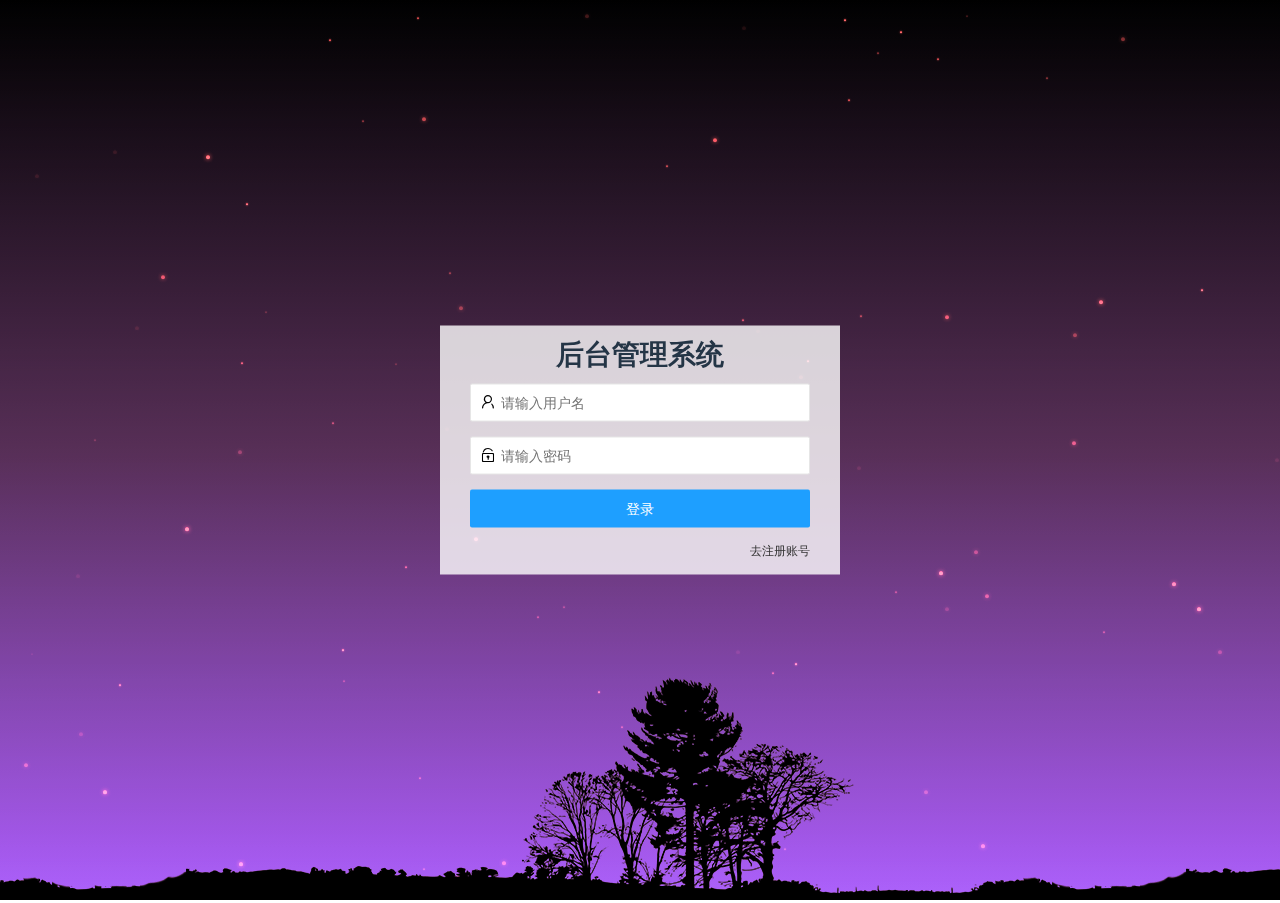
==== commit 56abd08b: "自己编写了响应式功能（适配移动端）" ====
--- a/login.html
+++ b/login.html
@@ -5,7 +5,7 @@
     <meta charset="UTF-8">
     <meta http-equiv="X-UA-Compatible" content="IE=edge">
     <meta name="viewport" content="width=device-width, initial-scale=1.0">
-    <title>Document</title>
+    <title>登录</title>
     <!-- 导入layui的样式表 -->
     <link rel="stylesheet" href="./assets/lib/layui/css/layui.css">
     <!-- 导入自己的样式表 -->
--- a/assets/css/login.css
+++ b/assets/css/login.css
@@ -53,13 +53,19 @@
 /* 登录模块 */
 .loginAndRegBox {
     width: 400px;
-    height: 310px;
+    /* height: 310px; */
     position: absolute;
     top: 50%;
     left: 50%;
     transform: translate(-50%, -50%);
     background-color: rgba(255, 255, 255, .8);
     z-index: 999;
+}
+
+@media screen and (max-width: 768px) {
+    .loginAndRegBox {
+        width: 300px;
+    }
 }
 
 .title-box h1 {
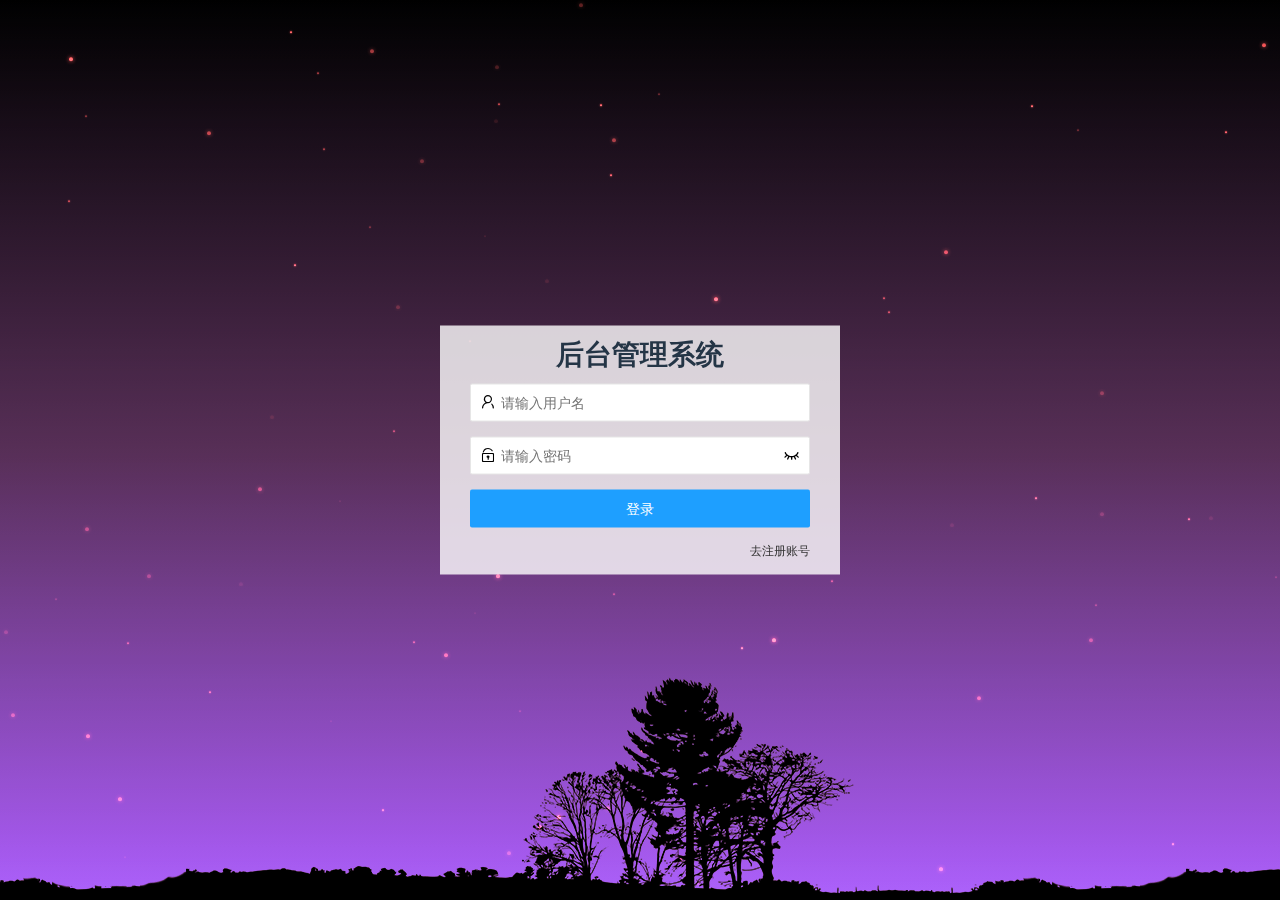
==== commit f1e3ccef: "前端页面根据自行编写的剩余接口做调整，新增登录页显示/隐藏密码的功能" ====
--- a/login.html
+++ b/login.html
@@ -8,6 +8,8 @@
     <title>登录</title>
     <!-- 导入layui的样式表 -->
     <link rel="stylesheet" href="./assets/lib/layui/css/layui.css">
+    <!-- 导入第三方图标库 -->
+    <link rel="stylesheet" href="./assets/fonts/iconfont.css">
     <!-- 导入自己的样式表 -->
     <link rel="stylesheet" href="./assets/css/login.css">
 
@@ -33,7 +35,8 @@
                         <i class="layui-icon layui-icon-password"></i>
                         <input type="password" name="password" required lay-verify="required|pwd" placeholder="请输入密码"
                             autocomplete="off" class="layui-input">
-
+                        <i class="iconfont icon-biyanjing"></i>
+                        <i class="iconfont icon-icon-eye-open pwdStatus"></i>
                     </div>
                     <!-- 登录按钮 -->
                     <div class="layui-form-item">
@@ -66,6 +69,8 @@
                         <i class="layui-icon layui-icon-password"></i>
                         <input type="password" name="password" required lay-verify="required|pwd" placeholder="请输入密码"
                             autocomplete="off" class="layui-input">
+                        <i class="iconfont icon-biyanjing"></i>
+                        <i class="iconfont icon-icon-eye-open pwdStatus"></i>
 
                     </div>
                     <!-- 密码确认框 -->
@@ -73,6 +78,8 @@
                         <i class="layui-icon layui-icon-password"></i>
                         <input type="password" name="repassword" required lay-verify="required|pwd|repwd"
                             placeholder="再次确认密码" autocomplete="off" class="layui-input">
+                        <i class="iconfont icon-biyanjing"></i>
+                        <i class="iconfont icon-icon-eye-open pwdStatus"></i>
 
                     </div>
                     <!-- 注册按钮 -->
--- a/assets/fonts/iconfont.css
+++ b/assets/fonts/iconfont.css
@@ -0,0 +1,57 @@
+@font-face {
+  font-family: "iconfont";
+  src: url('iconfont.eot?t=1576139966484');
+  /* IE9 */
+  src: url('iconfont.eot?t=1576139966484#iefix') format('embedded-opentype'),
+    /* IE6-IE8 */
+    url('[data-uri]') format('woff2'),
+    url('iconfont.woff?t=1576139966484') format('woff'),
+    url('iconfont.ttf?t=1576139966484') format('truetype'),
+    /* chrome, firefox, opera, Safari, Android, iOS 4.2+ */
+    url('iconfont.svg?t=1576139966484#iconfont') format('svg');
+  /* iOS 4.1- */
+}
+
+@font-face {
+  font-family: "iconfont";
+  /* Project id 3456543 */
+  src: url('iconfont1.woff2?t=1654877782024') format('woff2'),
+    url('iconfont1.woff?t=1654877782024') format('woff'),
+    url('iconfont1.ttf?t=1654877782024') format('truetype');
+}
+
+.iconfont {
+  font-family: "iconfont" !important;
+  font-size: 16px;
+  font-style: normal;
+  -webkit-font-smoothing: antialiased;
+  -moz-osx-font-smoothing: grayscale;
+}
+
+.icon-home:before {
+  content: "\e6a9";
+}
+
+.icon-user:before {
+  content: "\e614";
+}
+
+.icon-pinglun:before {
+  content: "\e616";
+}
+
+.icon-tuichu:before {
+  content: "\e865";
+}
+
+.icon-16:before {
+  content: "\e615";
+}
+
+.icon-icon-eye-open:before {
+  content: "\e60c";
+}
+
+.icon-biyanjing:before {
+  content: "\e901";
+}--- a/assets/css/login.css
+++ b/assets/css/login.css
@@ -105,4 +105,29 @@
 
 .layui-input {
     padding-left: 30px;
+}
+
+/* 密码框睁眼/闭眼icon */
+.icon-biyanjing {
+    position: absolute;
+    right: 10px;
+    top: 10px;
+}
+
+.icon-icon-eye-open {
+    position: absolute;
+    right: 10px;
+    top: 10px;
+}
+
+.pwdStatus {
+    display: none;
+}
+
+.pwdStatus1 {
+    display: none;
+}
+
+.pwdStatus2 {
+    display: none;
 }